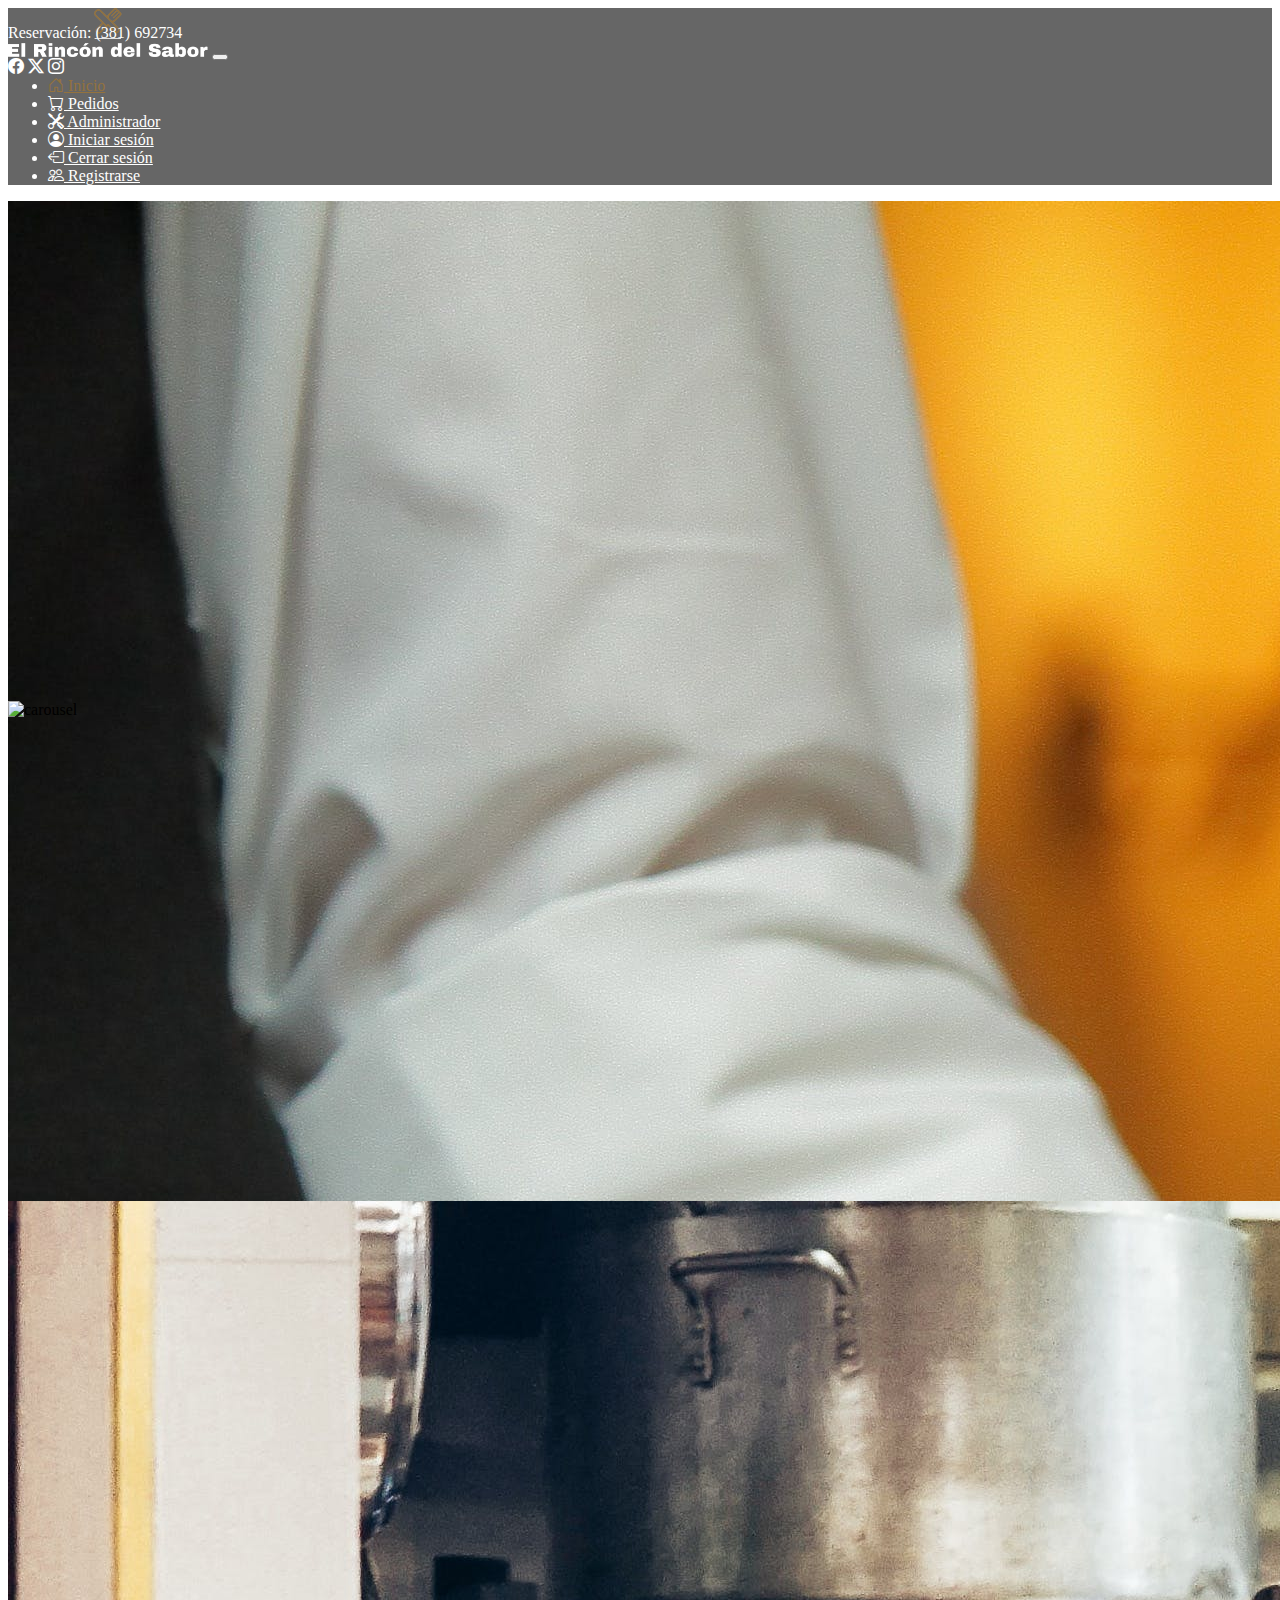
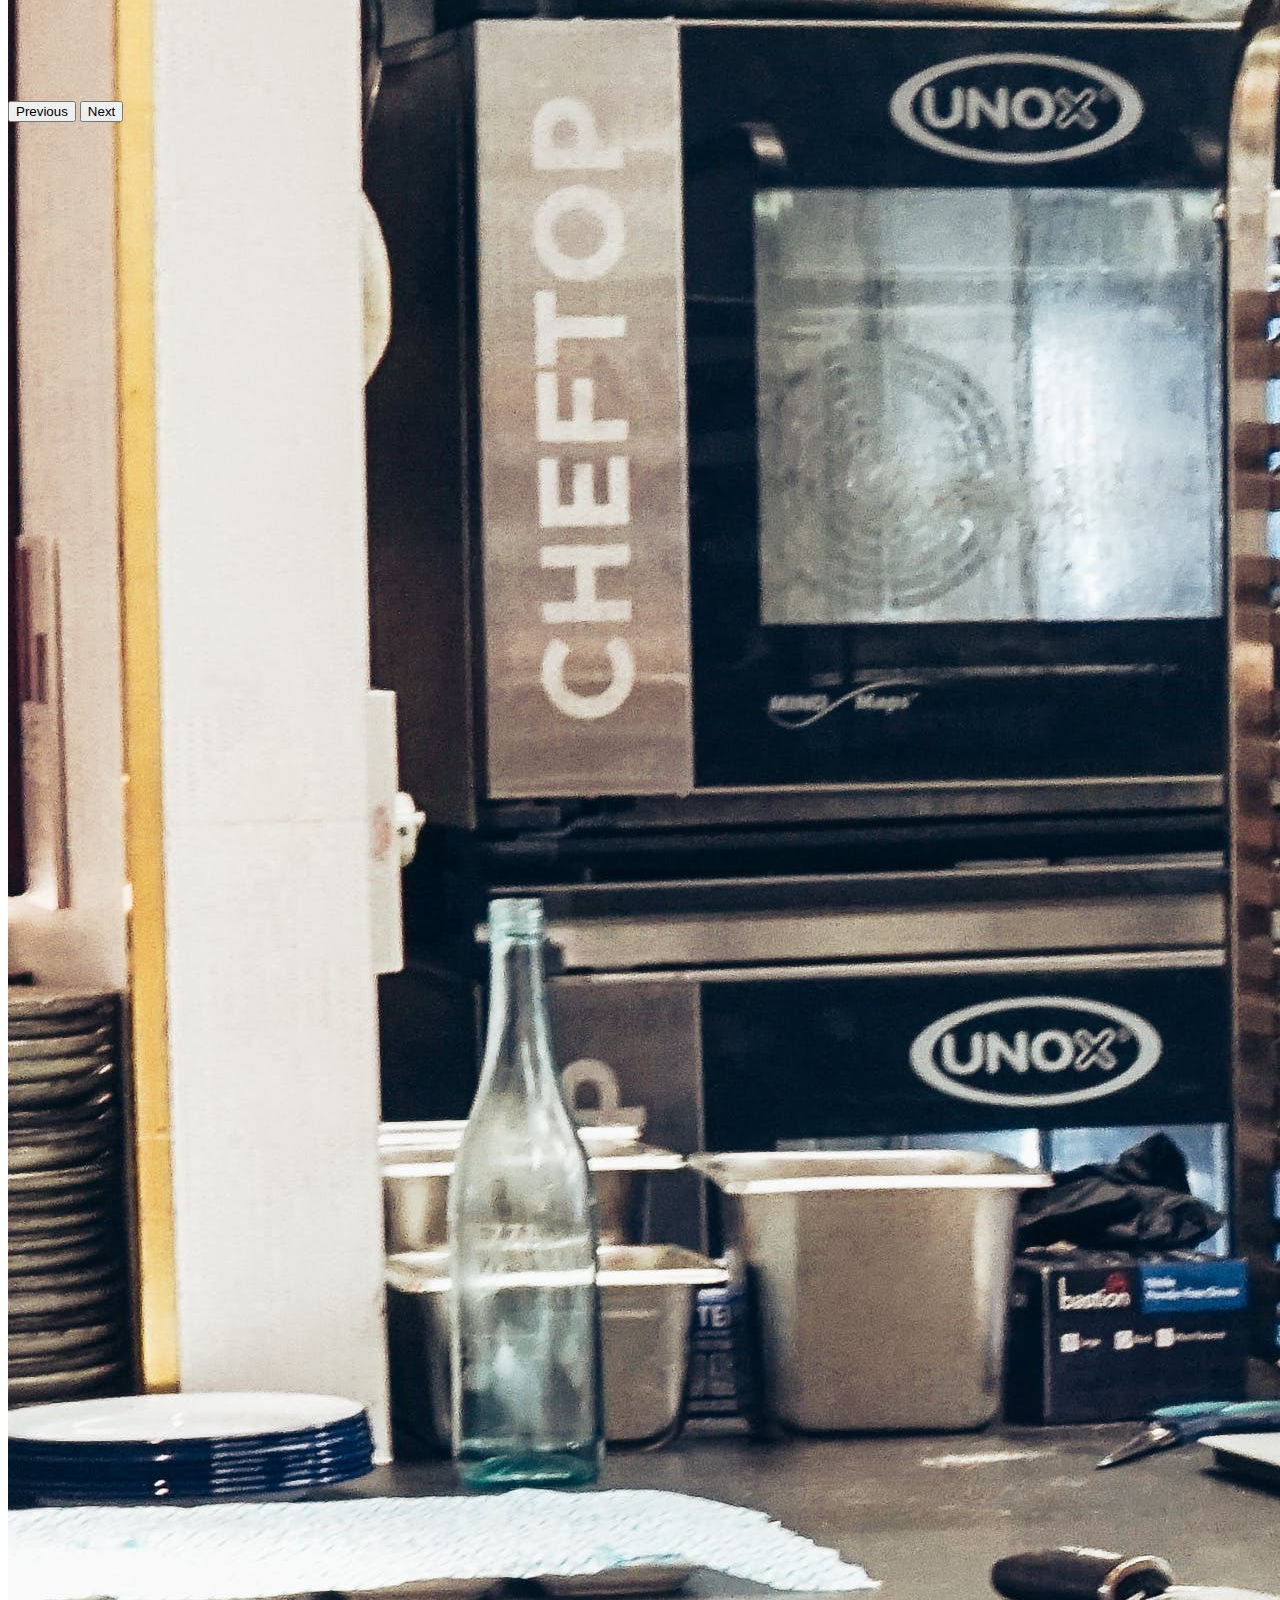
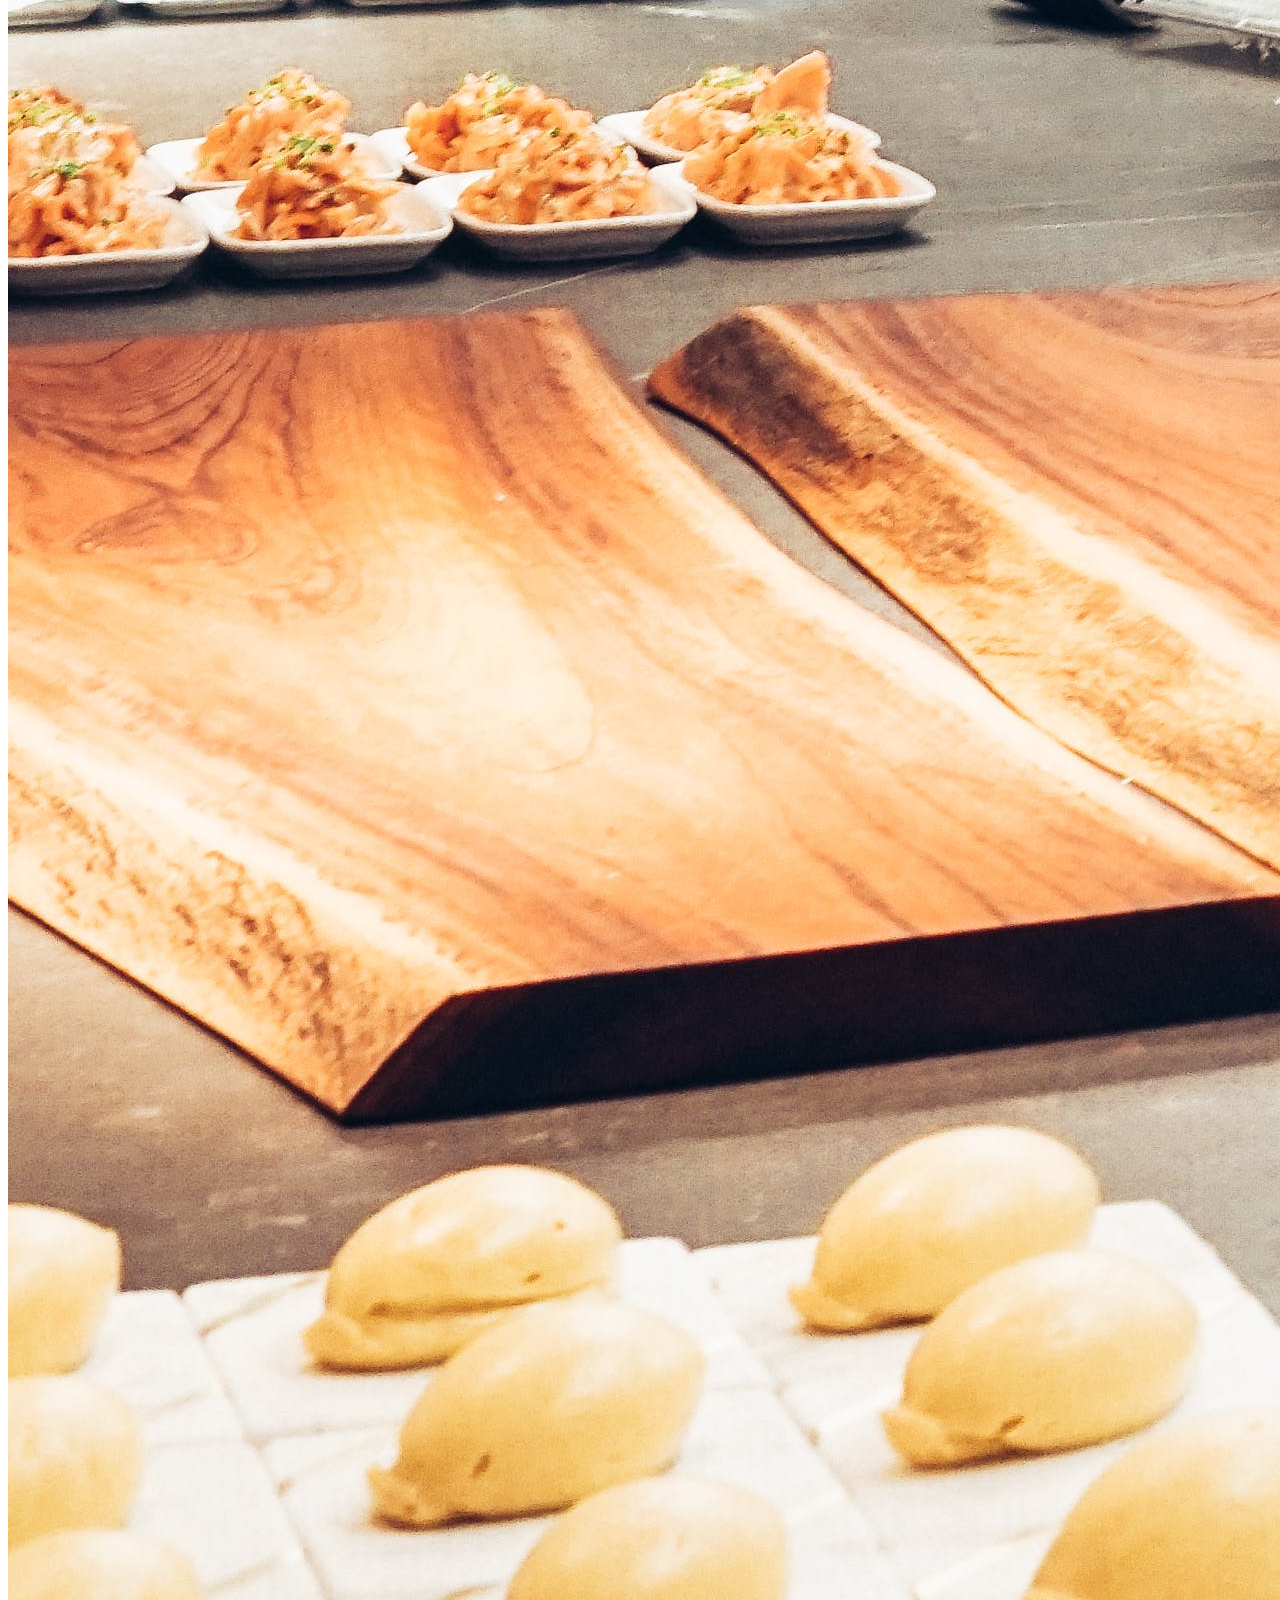
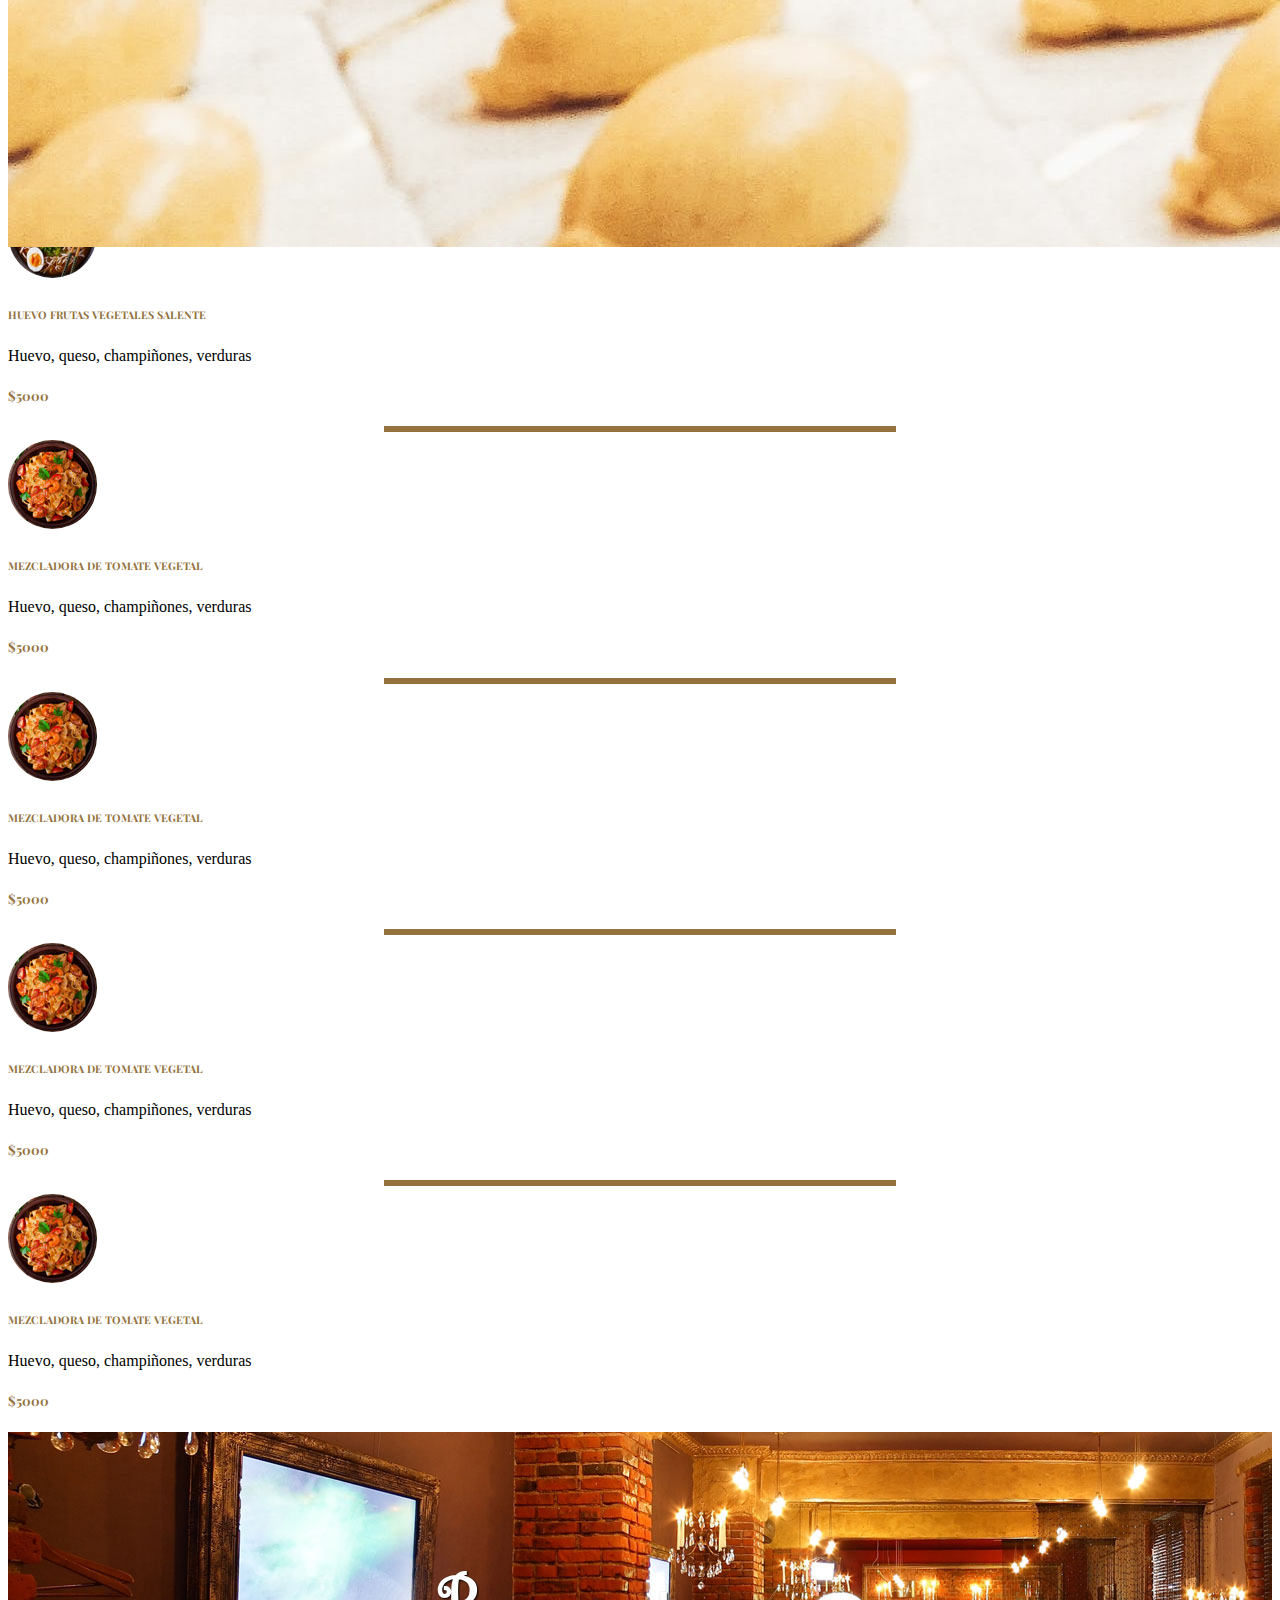
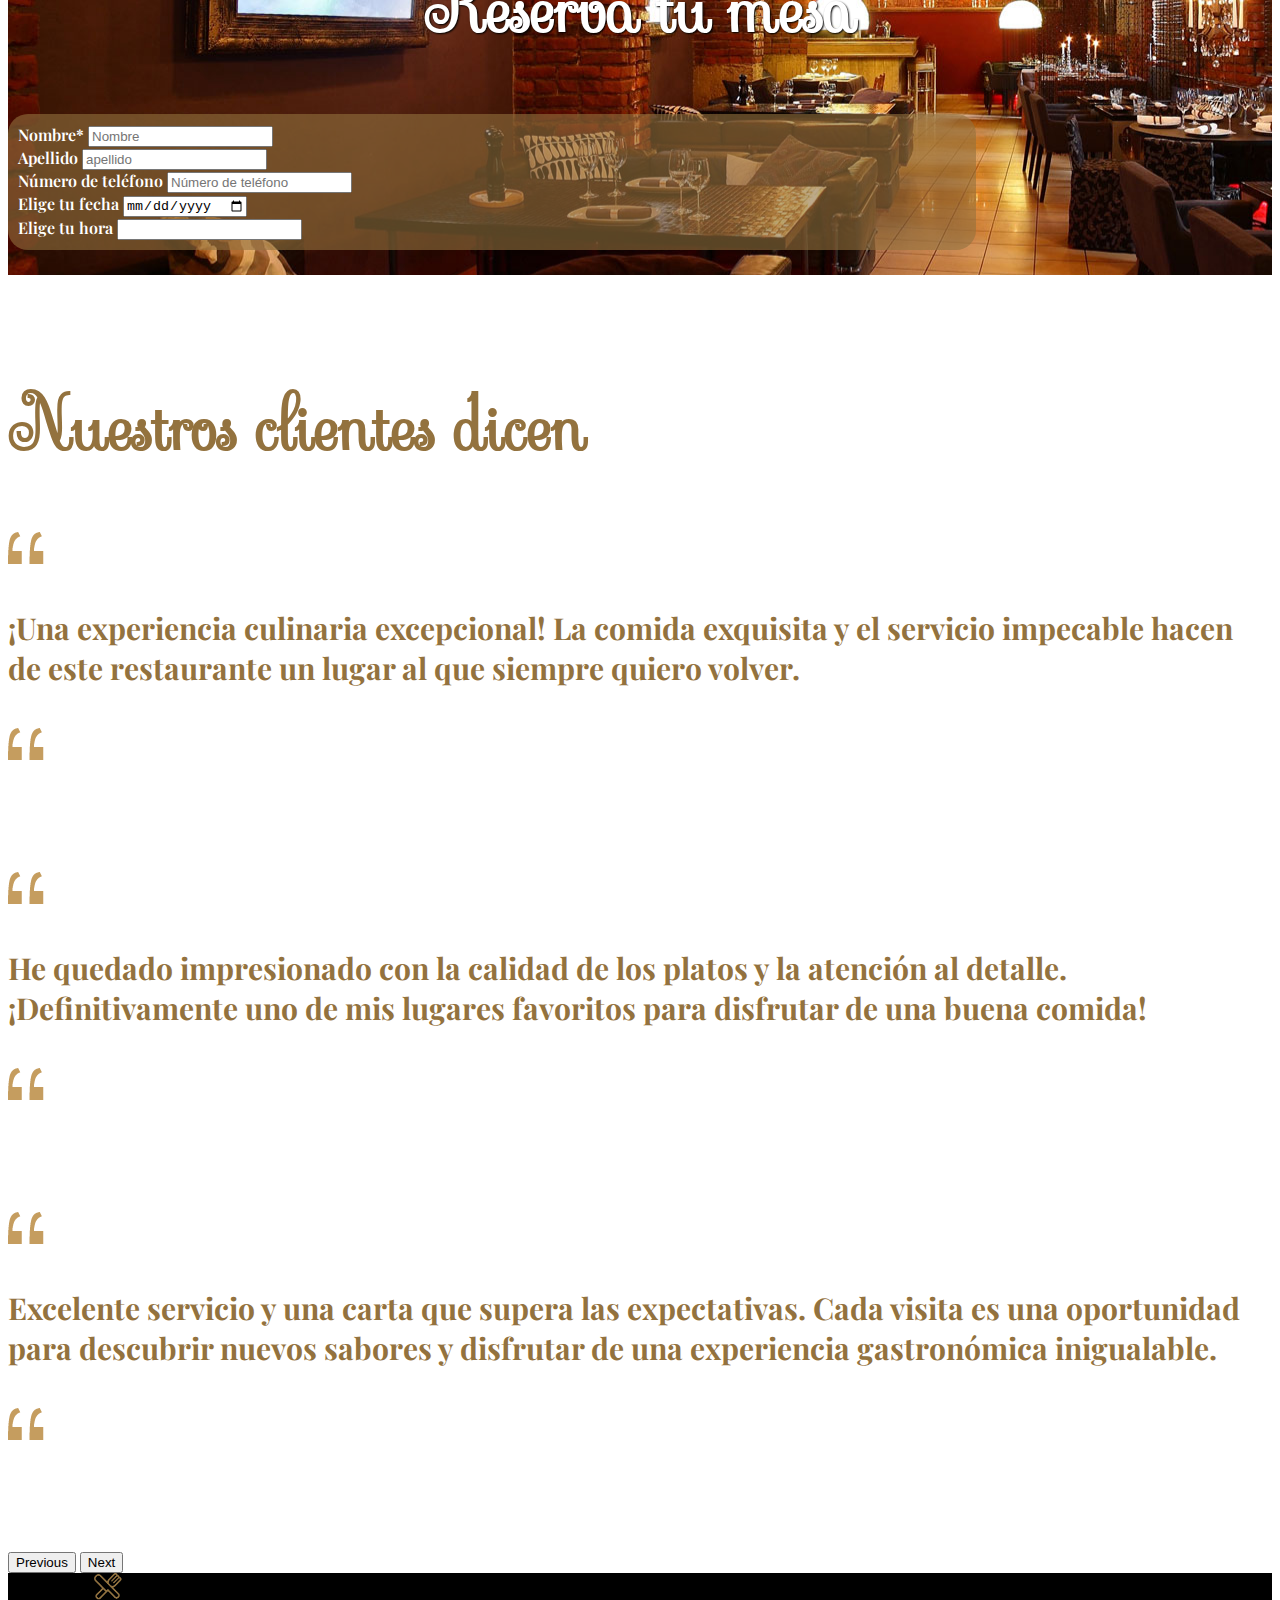
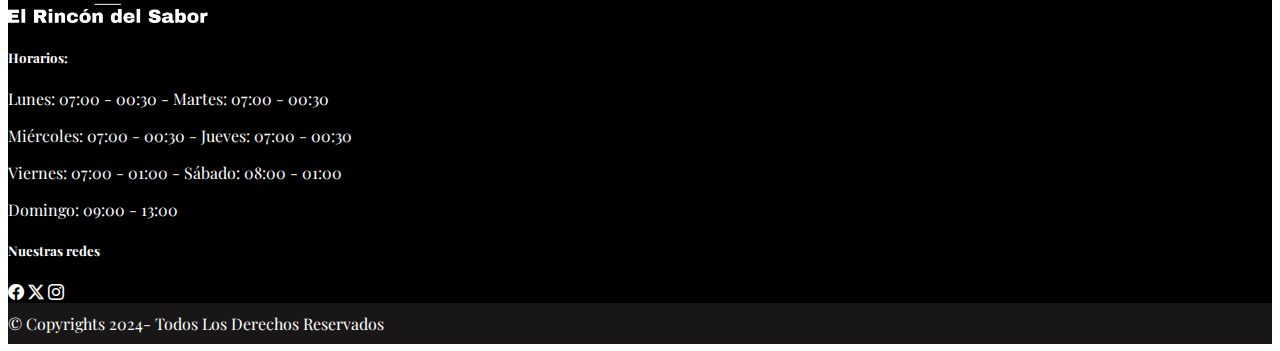
==== index.html @ 3ce34ece "agregue el maquetado de administrador productos" ====
<!DOCTYPE html>
<html lang="es">
  <head>
    <meta charset="UTF-8" />
    <meta name="viewport" content="width=device-width, initial-scale=1.0" />
    <meta name="description" content="web de restaurante" />
    <meta name="keywords" content="restaurante" />
    <meta name="author" content="Ivan Silva" />
    <link
      href="https://cdn.jsdelivr.net/npm/bootstrap@5.3.2/dist/css/bootstrap.min.css"
      rel="stylesheet"
      integrity="sha384-T3c6CoIi6uLrA9TneNEoa7RxnatzjcDSCmG1MXxSR1GAsXEV/Dwwykc2MPK8M2HN"
      crossorigin="anonymous"
    />
    <link
      rel="stylesheet"
      href="https://cdn.jsdelivr.net/npm/bootstrap-icons@1.11.2/font/bootstrap-icons.min.css"
    />
    <link rel="stylesheet" href="./css/estilos.css" />
    <title>El Rincón del Sabor</title>
  </head>
  <body>
    <header>
      <div class="bg-dark">
        <div class="d-flex container justify-content-between p-1">
          <p class="my-auto">Reservación: (381) 692734</p>
          <div class="my-auto">
            <a href="#"><i class="icono bi bi-facebook"></i></a>
            <a class="mx-3" href="#"><i class="icono bi bi-twitter-x"></i></a>
            <a href="#"><i class="icono bi bi-instagram"></i></a>
          </div>
        </div>
      </div>
      <nav class="navbar navbar-expand-lg bg-nav position-fixed w-100">
        <div class="container-fluid py-2 mt-3">
          <a class="navbar-brand" href="./index.html"
            ><img class="logo" src="./img/logo_large.png" alt=""
          /></a>
          <button
            class="navbar-toggler"
            type="button"
            data-bs-toggle="collapse"
            data-bs-target="#navbarSupportedContent"
            aria-controls="navbarSupportedContent"
            aria-expanded="false"
            aria-label="Toggle navigation"
          >
            <span class="navbar-toggler-icon"></span>
          </button>
          <div class="collapse navbar-collapse" id="navbarSupportedContent">
            <ul class="navbar-nav ms-auto mb-2 mb-lg-0">
              <li class="nav-item">
                <a class="nav-link active" href="./index.html"
                  ><i class="bi bi-house-door"></i> Inicio</a
                >
              </li>
              <li class="nav-item">
                <a class="nav-link" href="./pages/carrito.html"
                  ><i class="bi bi-cart"></i> Pedidos</a
                >
              </li>
              <li class="nav-item">
                <a class="nav-link" href="./pages/administrador/adminProductos.html"
                  ><i class="bi bi-tools"></i> Administrador</a
                >
              </li>
              <li class="nav-item">
                <a class="nav-link" href="#"
                  ><i class="bi bi-person-circle"></i> Iniciar sesión</a
                >
              </li>
              <li class="nav-item">
                <a class="nav-link" href="#"
                  ><i class="bi bi-box-arrow-left"></i> Cerrar sesión</a
                >
              </li>
              <li class="nav-item">
                <a class="nav-link" href="#"
                  ><i class="bi bi-people"></i> Registrarse</a
                >
              </li>
            </ul>
          </div>
        </div>
      </nav>
      <div
        id="carouselExampleInterval"
        class="carousel slide"
        data-bs-ride="carousel"
      >
        <div class="carousel-inner">
          <div class="carousel-item portada active" data-bs-interval="2000">
            <img
              class="img-fluid"
              src="./img/slaider/slaider-1.jpeg"
              class="d-block w-100"
              alt="carousel"
            />
          </div>
          <div class="carousel-item portada" data-bs-interval="2000">
            <img
              class="img-fluid"
              src="./img/slaider/slaider-2.jpeg"
              class="d-block w-100"
              alt="carousel"
            />
          </div>
          <div class="carousel-item portada" data-bs-interval="2000">
            <img
              class="img-fluid"
              src="./img/slaider/slaider-3.jpeg"
              class="d-block w-100"
              alt="carousel"
            />
          </div>
        </div>
        <button
          class="carousel-control-prev"
          type="button"
          data-bs-target="#carouselExampleInterval"
          data-bs-slide="prev"
        >
          <span class="carousel-control-prev-icon" aria-hidden="true"></span>
          <span class="visually-hidden">Previous</span>
        </button>
        <button
          class="carousel-control-next"
          type="button"
          data-bs-target="#carouselExampleInterval"
          data-bs-slide="next"
        >
          <span class="carousel-control-next-icon" aria-hidden="true"></span>
          <span class="visually-hidden">Next</span>
        </button>
      </div>
    </header>
    <main>
      <section class="container text-center mt-5">
        <div class="row">
          <div class="col-md-6 col-sm-12">
            <h1 class="titulo">Acerca De</h1>
            <h5 class="texto-secundario">SOMOS EL RESTAURANTE TRADICIONAL Y DE MEJOR CALIDAD</h5>
            <hr class="linea" />
            <p>
              Nuestra pasión por la cocina auténtica y la hospitalidad, El
              Rincón del Sabor nació con el sueño de crear un espacio donde la
              comida excepcional se convirtiera en una experiencia
              memorable.Hemos evolucionado hacia un lugar donde la tradición se
              mezcla con la innovación culinaria.
            </p>
          </div>
          <div class="col-md-6 col-sm-12">
            <div>
              <div>
                <img class="img-acerca img-fluid" src="./img/fideos.jpeg" alt="" />
              </div>
            </div>
          </div>
        </div>
      </section>
      <section class="seccion-bg-menu mt-5"> 
        <div class="menu">
          <h2>Nuestro menú</h2>
          <a href="./pages/menu.html"
            ><img class="img-fluid"  src="./img/icono-plato.png" alt="menu"
          /></a>
        </div>
      </section>
      <section class="menu-espacial mt-4">
        <h2>Especial de esta semana</h2>
        <div class="row container mt-5 mx-auto">
          <div class="col-md-6 col-sm-12">
            <div class="d-flex justify-content-evenly">
              <div class="img-menu-especial">
                <img src="./img/menu-espacial/cerdo.jpg" alt="" />
              </div>
              <div>
                <h6 class="titulo-menu">CERDO CAMARONES MULTICEREALES</h6>
                <p class="text-secondary">
                  Verduras, queso, champiñones, artículos a la parrilla
                </p>
              </div>
              <div class="precio">
                <h5>$3500</h5>
              </div>
            </div>
            <hr class="linea" />
            <div class="d-flex justify-content-evenly mt-4">
              <div class="img-menu-especial">
                <img src="./img/menu-espacial/taco.jpg" alt="" />
              </div>
              <div>
                <h6 class="titulo-menu">TACO RESIPIE SIN SLIZER</h6>
                <p class="text-secondary">
                  Verduras, queso, champiñones, artículos a la parrilla
                </p>
              </div>
              <div class="precio">
                <h5>$2500</h5>
              </div>
            </div>
            <hr class="linea" />
            <div class="d-flex justify-content-evenly mt-4">
              <div class="img-menu-especial">
                <img src="./img/menu-espacial/taco.jpg" alt="" />
              </div>
              <div>
                <h6 class="titulo-menu">TACO RESIPIE SIN SLIZER</h6>
                <p class="text-secondary">
                  Verduras, queso, champiñones, artículos a la parrilla
                </p>
              </div>
              <div class="precio">
                <h5>$2500</h5>
              </div>
            </div>
            <hr class="linea" />
            <div class="d-flex justify-content-evenly mt-4">
              <div class="img-menu-especial">
                <img src="./img/menu-espacial/taco.jpg" alt="" />
              </div>
              <div>
                <h6 class="titulo-menu">TACO RESIPIE SIN SLIZER</h6>
                <p class="text-secondary">
                  Verduras, queso, champiñones, artículos a la parrilla
                </p>
              </div>
              <div class="precio">
                <h5>$2500</h5>
              </div>
            </div>
            <hr class="linea" />
            <div class="d-flex justify-content-evenly mt-4">
              <div class="img-menu-especial">
                <img src="./img/menu-espacial/taco.jpg" alt="" />
              </div>
              <div>
                <h6 class="titulo-menu">TACO RESIPIE SIN SLIZER</h6>
                <p class="text-secondary">
                  Verduras, queso, champiñones, artículos a la parrilla
                </p>
              </div>
              <div class="precio">
                <h5>$2500</h5>
              </div>
            </div>
          </div>
          <div class="col">
            <div class="d-flex justify-content-evenly">
              <div class="img-menu-especial">
                <img src="./img/menu-espacial/vegetales.jpg" alt="" />
              </div>
              <div>
                <h6 class="titulo-menu">HUEVO FRUTAS VEGETALES SALENTE</h6>
                <p class="text-secondary">
                  Huevo, queso, champiñones, verduras
                </p>
              </div>
              <div class="precio">
                <h5>$5000</h5>
              </div>
            </div>
            <hr class="linea" />
            <div class="d-flex justify-content-evenly mt-4">
              <div class="img-menu-especial">
                <img src="./img/menu-espacial/tomate-vegetal.jpg" alt="" />
              </div>
              <div>
                <h6 class="titulo-menu">MEZCLADORA DE TOMATE VEGETAL</h6>
                <p class="text-secondary">
                  Huevo, queso, champiñones, verduras
                </p>
              </div>
              <div class="precio">
                <h5>$5000</h5>
              </div>
            </div>
            <hr class="linea" />
            <div class="d-flex justify-content-evenly mt-4">
              <div class="img-menu-especial">
                <img src="./img/menu-espacial/tomate-vegetal.jpg" alt="" />
              </div>
              <div>
                <h6 class="titulo-menu">MEZCLADORA DE TOMATE VEGETAL</h6>
                <p class="text-secondary">
                  Huevo, queso, champiñones, verduras
                </p>
              </div>
              <div class="precio">
                <h5>$5000</h5>
              </div>
            </div>
            <hr class="linea" />
            <div class="d-flex justify-content-evenly mt-4">
              <div class="img-menu-especial">
                <img src="./img/menu-espacial/tomate-vegetal.jpg" alt="" />
              </div>
              <div>
                <h6 class="titulo-menu">MEZCLADORA DE TOMATE VEGETAL</h6>
                <p class="text-secondary">
                  Huevo, queso, champiñones, verduras
                </p>
              </div>
              <div class="precio">
                <h5>$5000</h5>
              </div>
            </div>
            <hr class="linea" />
            <div class="d-flex justify-content-evenly mt-4">
              <div class="img-menu-especial">
                <img src="./img/menu-espacial/tomate-vegetal.jpg" alt="" />
              </div>
              <div>
                <h6 class="titulo-menu">MEZCLADORA DE TOMATE VEGETAL</h6>
                <p class="text-secondary">
                  Huevo, queso, champiñones, verduras
                </p>
              </div>
              <div class="precio">
                <h5>$5000</h5>
              </div>
            </div>
          </div>
        </div>
      </section>
      <section class="reservacion mt-5">
        <h2>Reserva tu mesa</h2>
        <div class="container">
          <form class="mx-auto">
            <div class="mb-3">
              <label for="nombre" class="form-label">Nombre*</label>
              <input type="text" class="form-control" id="nombre" placeholder="Nombre" aria-label="nombre">
            </div>
            <div class="mb-3">
              <label for="apellido" class="form-label">Apellido</label>
              <input type="text" class="form-control" id="apellido" placeholder="apellido" aria-label="apellido">
            </div>
            <div class="mb-3">
              <label for="telefono" class="form-label">Número de teléfono</label>
              <input type="number" class="form-control" id="telefono" placeholder="Número de teléfono" aria-label="telefono">
            </div>
            <div class="mb-3">
              <label for="fecha" class="form-label">Elige tu fecha</label>
              <input type="date" class="form-control" id="fecha" aria-label="fecha">
            </div>
            <div class="mb-3">
              <label for="hora" class="form-label">Elige tu hora</label>
              <input type="datetime" class="form-control" id="fecha" aria-label="hora">
            </div>
          </form>
        </div>
      </section>
      <section class="testimonios mt-5">
        <h2 class="text-center">Nuestros clientes dicen</h2>
        <article id="carouselExampleInterval" class="carousel slide" data-bs-ride="carousel">
          <div class="carousel-inner mx-auto text-center mt-5 ">
            <div class="carousel-item carousel-testimonio active" data-bs-interval="10000">
              <img src="./img/testimonios.png" alt="">
              <h4 class="my-5">¡Una experiencia culinaria excepcional! La comida exquisita y el servicio impecable hacen de este restaurante un lugar al que siempre quiero volver.</h4>
              <img src="./img/testimonios.png" alt="">
            </div>
            <div class="carousel-item carousel-testimonio" data-bs-interval="2000">
              <img src="./img/testimonios.png" alt="">
              <h4 class="my-5">He quedado impresionado con la calidad de los platos y la atención al detalle. ¡Definitivamente uno de mis lugares favoritos para disfrutar de una buena comida!</h4>
              <img src="./img/testimonios.png" alt="">
            </div>
            <div class="carousel-item carousel-testimonio">
              <img src="./img/testimonios.png" alt="">
              <h4 class="my-5">Excelente servicio y una carta que supera las expectativas. Cada visita es una oportunidad para descubrir nuevos sabores y disfrutar de una experiencia gastronómica inigualable.</h4>
              <img src="./img/testimonios.png" alt="">
            </div>
          </div>
          <button class="carousel-control-prev" type="button" data-bs-target="#carouselExampleInterval" data-bs-slide="prev">
            <span class="carousel-control-prev-icon" aria-hidden="true"></span>
            <span class="visually-hidden">Previous</span>
          </button>
          <button class="carousel-control-next" type="button" data-bs-target="#carouselExampleInterval" data-bs-slide="next">
            <span class="carousel-control-next-icon" aria-hidden="true"></span>
            <span class="visually-hidden">Next</span>
          </button>
        </article>
      </section>
    </main>
    <footer>
      <section class="row  text-center container mx-auto">
        <div class="col-md-4 mt-4">
         <a href="index.html"><img class="footer-logo my-5" src="./img/logo_large.png" alt=""></a>
        </div>
        <div class="col-md-4 mt-4">
          <h5>Horarios:</h5>
          <p>Lunes: 07:00 - 00:30 - Martes: 07:00 - 00:30</p>
          <p>Miércoles: 07:00 - 00:30 - Jueves: 07:00 - 00:30</p>
          <p>Viernes: 07:00 - 01:00 - Sábado: 08:00 - 01:00</p>
          <p>Domingo: 09:00 - 13:00</p>
        </div>
        <div class="col-md-4 mt-4">
          <h5>Nuestras redes</h5>
          <div>
            <a href="#"><i class="icono bi bi-facebook"></i></a>
            <a class="mx-3" href="#"><i class="icono bi bi-twitter-x"></i></a>
            <a href="#"><i class="icono bi bi-instagram"></i></a>

          </div>
        </div>
      </section>
      <div class="text-center mt-3 copy">
        <p>© Copyrights 2024- Todos Los Derechos Reservados</p>
      </div>
    </footer>
    <script
      src="https://cdn.jsdelivr.net/npm/bootstrap@5.3.2/dist/js/bootstrap.bundle.min.js"
      integrity="sha384-C6RzsynM9kWDrMNeT87bh95OGNyZPhcTNXj1NW7RuBCsyN/o0jlpcV8Qyq46cDfL"
      crossorigin="anonymous"
    ></script>
  </body>
</html>
---- css/estilos.css ----
@import url('https://fonts.googleapis.com/css2?family=Sevillana&display=swap');
@import url('https://fonts.googleapis.com/css2?family=Playfair+Display&display=swap');

header{
    position: relative;
}

.bg-nav{
    background-color: rgba(0,0,0,0.6);
    width: 100%;
    z-index: 30;
    color: #ffff;
}

.bg-dark{
    color: #ffff;
    position: absolute;
    z-index: 40;
    width: 100%;
}

.bg-nav a{
    color: #ffff;
}

.bg-nav a:hover{
    color: #93723e;
}

.active{
    color: #93723e !important;
}

.icono{
    color: #ffff;
}

.icono:hover{
    color: #93723e;
}

.logo{
    width: 200px;
}

.carousel-item{
    width: 100%;
    height: 500px;
}

.linea{
    width: 40%;
    border: 3px solid #93723e;
}

.img-acerca{
    width: 450px;
    border-radius: 10px;
}

.texto-secundario{
    font-family: 'Playfair Display', serif;
}

.container-img img{
    width: 100%;
}

.bg-menu{
    width: 100%;
}

.titulo{
    font-family: 'Sevillana', cursive;
    font-size: 60px;
    color: #93723e;
}


.seccion-bg-menu{
    background-image: url("../img/seccion-bg-menu.jpg");
    background-repeat: no-repeat;
    width: 100%;
    text-align: center;
}

.menu h2{
    font-family: 'Sevillana', cursive;
    font-size: 60px;
    color: #93723e;
}

.menu{
    padding: 150px;
}

.menu img{
   margin-top: 50px;
}

.menu img{
    transition: transform .3s;
}

.menu img:hover{
    transform: scale(1.2);
    transition: transform .3s;
}

.menu-espacial{
    margin-top: 540px;
}

.menu-espacial h2{
    font-size: 70px;
    color: #93723e;
    font-family: 'Sevillana', cursive;
    text-align: center;
}

.img-menu-especial img{
    border-radius: 50%;
}

.titulo-menu{
    color: #93723e;
    font-family: 'Playfair Display', serif;
}

.precio{
    color: #93723e;
    font-family: 'Playfair Display', serif;
}

.reservacion img{
    width: 100%;
    height: 120vh;
}

.reservacion{
    background-image: url("../img/seccion-bg-reservacion.jpg");
    background-repeat: no-repeat;
    padding: 25px 0px;
}

.reservacion h2{
    color:#fff;
    font-family: 'Sevillana', cursive;
    text-shadow: 1px 1px 2px  rgb(0, 0, 0);
    font-size: 70px;
    text-align: center;
}

form{
    background-color: rgb(147, 114, 62, 0.6);
    width: 75%;
    padding: 10px;
    border-radius: 20px;
    font-family: 'Playfair Display', serif;
}

.form-label{
    color: #ffff;
    font-weight: 600;
}

.testimonios h2{
    color: #93723e;
    font-family: 'Sevillana', cursive;
    font-size: 70px;
}

.testimonios h4{
    color: #93723e;
    font-size: 30px;
    font-family: 'Playfair Display', serif;
}

.carousel-testimonio{
    height: 340px;
}

footer{
    font-family: 'Playfair Display', serif;
    background-color: rgb(0, 0, 0);
    color: #fff;
}

.footer-logo{
    width: 200px;
}

.copy{
    background-color: rgb(24, 22, 22);
}

.copy p{
    margin: 1px 0;
    padding: 10px 0;
}

.menu-especialidades{
    display: flex;
    flex-direction: row;
    justify-content: space-around;
    background-color: rgb(0, 0, 0);
    padding: 5px;
    color: #ffff;
    font-family: 'Playfair Display', serif;
    font-weight: 700;
}

.card-menu{
    position: relative;
    border: 1px solid #93723e;
    width: 350px;
}

.card-img{
    position: relative;
    width: 100%;
}


.card-bg{
    position: absolute;
    bottom: 0;
    left: 0;
    width: 100%;
    height: 60%;
    background-color: rgb(0, 0, 0, 0.7);
    color: #ffff;
    font-family: 'Playfair Display', serif;
    opacity: 0;
    transition: opacity 1.1s;
}

.card-bg:hover{
    opacity: 1;
    height: 60%;
    transition: opacity 1.1s;
}

.card-bg p{
    font-size: 18px;
}

.card-bg button{
    background-color: #93723e;
    color: #ffff;
}

.card-bg button:hover{
    background-color: #93723e;
    color: #ffffffad;
}


.menu-sandwich{
    margin: auto;
}

.bg-pedidos{
    text-align: center;
    width: 70%;
    height: 200px;
    padding: 10px;
    margin: 30px 0;
}

.img-pedidos{
    width: 200px;
}

.btn-pedidos{
    background-color: #93723e;
    margin: 5px 0;
    color: #ffff;
    width: 50px;
}

.btn-pedidos:hover{
    background-color: #93723e;
    color: #eae6e6d2;
}

.btn-pedido{
    background-color: #93723e;
    color: #ffff;
}

.btn-pedido:hover{
    background-color: #93723e;
    color: #eae6e6d2;
}

.texto-pedidos{
    font-family: 'Playfair Display', serif;

}

.cantidad-producto input{
    width: 50%;
}

.border-end{
    border: 1px solid #93723e;
}

.texto-menu{
    font-family: 'Playfair Display', serif;
}

.linea-menu{
    border: 2px solid #93723e;
    width: 35%;
}

.menu-sandwich{
    gap: 1.5em;
}

.card-img{
    margin: 0 auto;
}

.navbar > .container{
    justify-content: end !important;
}

.btn-color{
    background-color: #93723e;
    
}

.body-admin{
    display: flex;
    flex-direction: column;
    min-height: 100vh;
}

.administrador{
    flex-grow: 1;
    margin-top: 80px;
}

.btn-agregar{
    background-color: #93723e;
    color: #ffff;
}

.btn-agregar:hover{
    background-color: #93723e;
    color: #eae6e6d2;
}



@media screen and (max-width: 767px){
    .logo{
        width: 150px;
    }

    .navbar{
        width: 50%;
    }

    .formulario form{
        top: 50px;
        left: 90px;
    }

    .reservacion img{
        height: 100vh;
    }

    .menu{
        padding: 50px;
    }

    .form{
        width: 100%;
        padding: 0;
        margin: 0;
    }
    
    .portada{
        height: 350px;
    }

    .portada img{
        height: 100vh;
    }

    .carousel-testimonio{
        height: 500px;
        object-fit: contain;
    }

    .menu-especialidades{
        flex-direction: column;
        text-align: center;
        padding: 0;
    }

    .bg-pedidos{
        margin: 0 auto;
        width: auto;
    }
    .contenedor-pedidos{
        flex-direction: column;
    }

    .detalle-pedidos{
        margin-top: 250px;
        text-align: center;
        border-top: 1px solid #93723e;
        padding: 15px;
    }

    .border-end{
        border: 0
    }

    .card-menu{
        margin: 10px 0;
    }
}

@media screen and (min-width: 768px) and (max-width: 1024px) {
    .cantidad-producto input{
        width: 100%;
    }
    .contenedor-pedidos-img{
        margin: auto 0;
    }

    .menu-sandwich{
       gap: 1em;
       margin: 0 auto;
       width: 100%;
    }
}
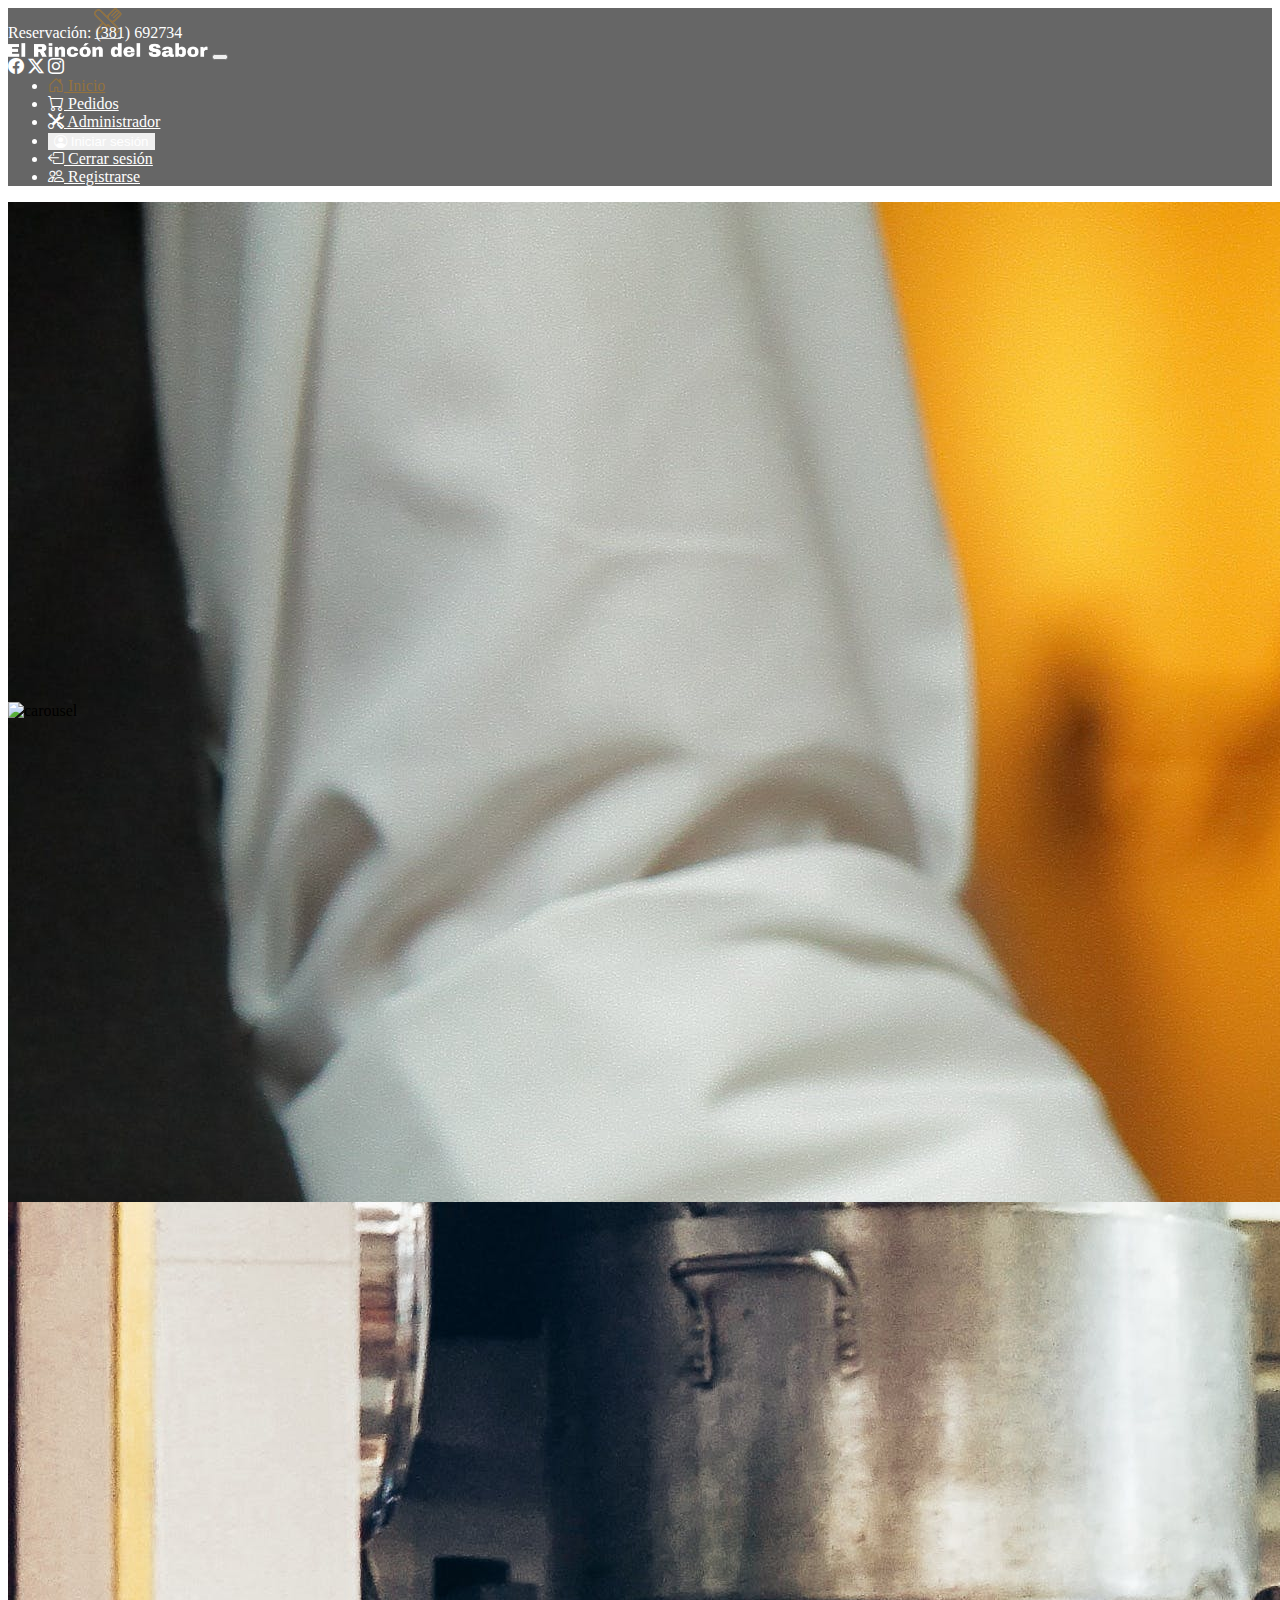
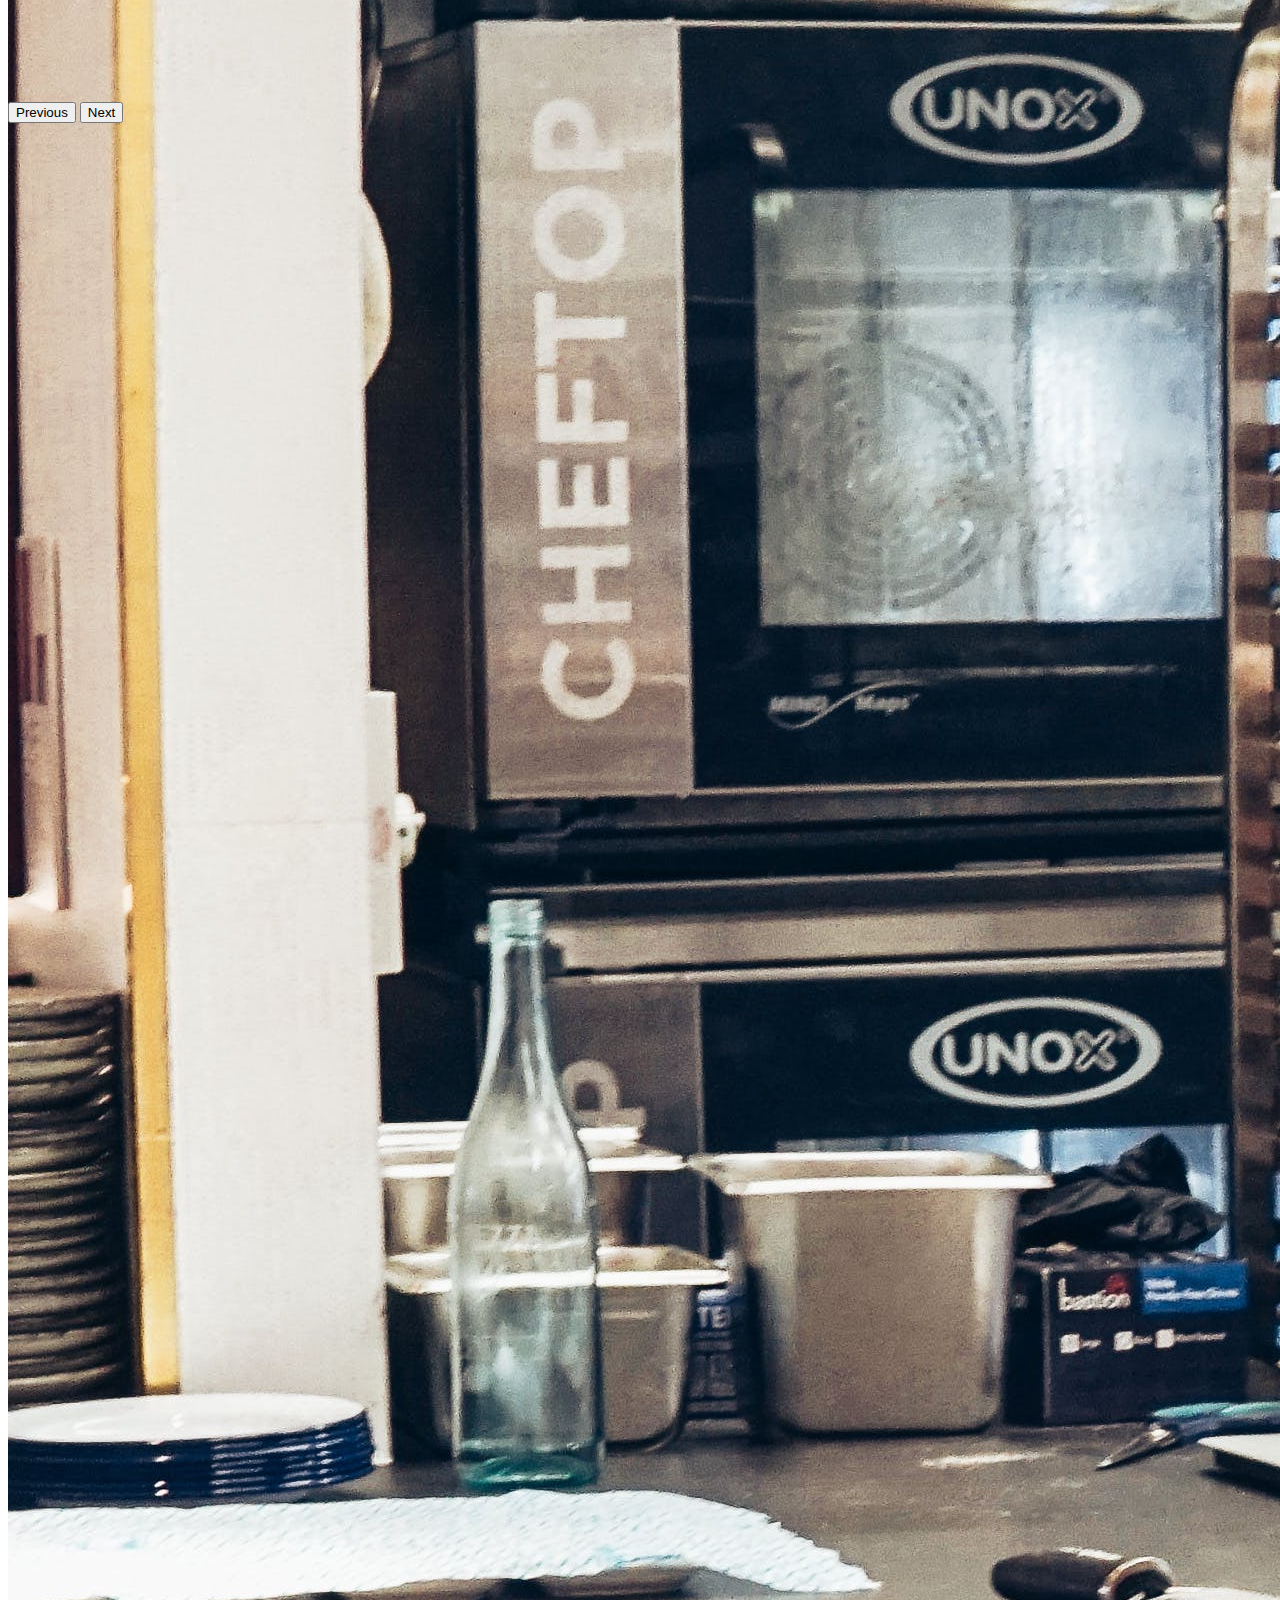
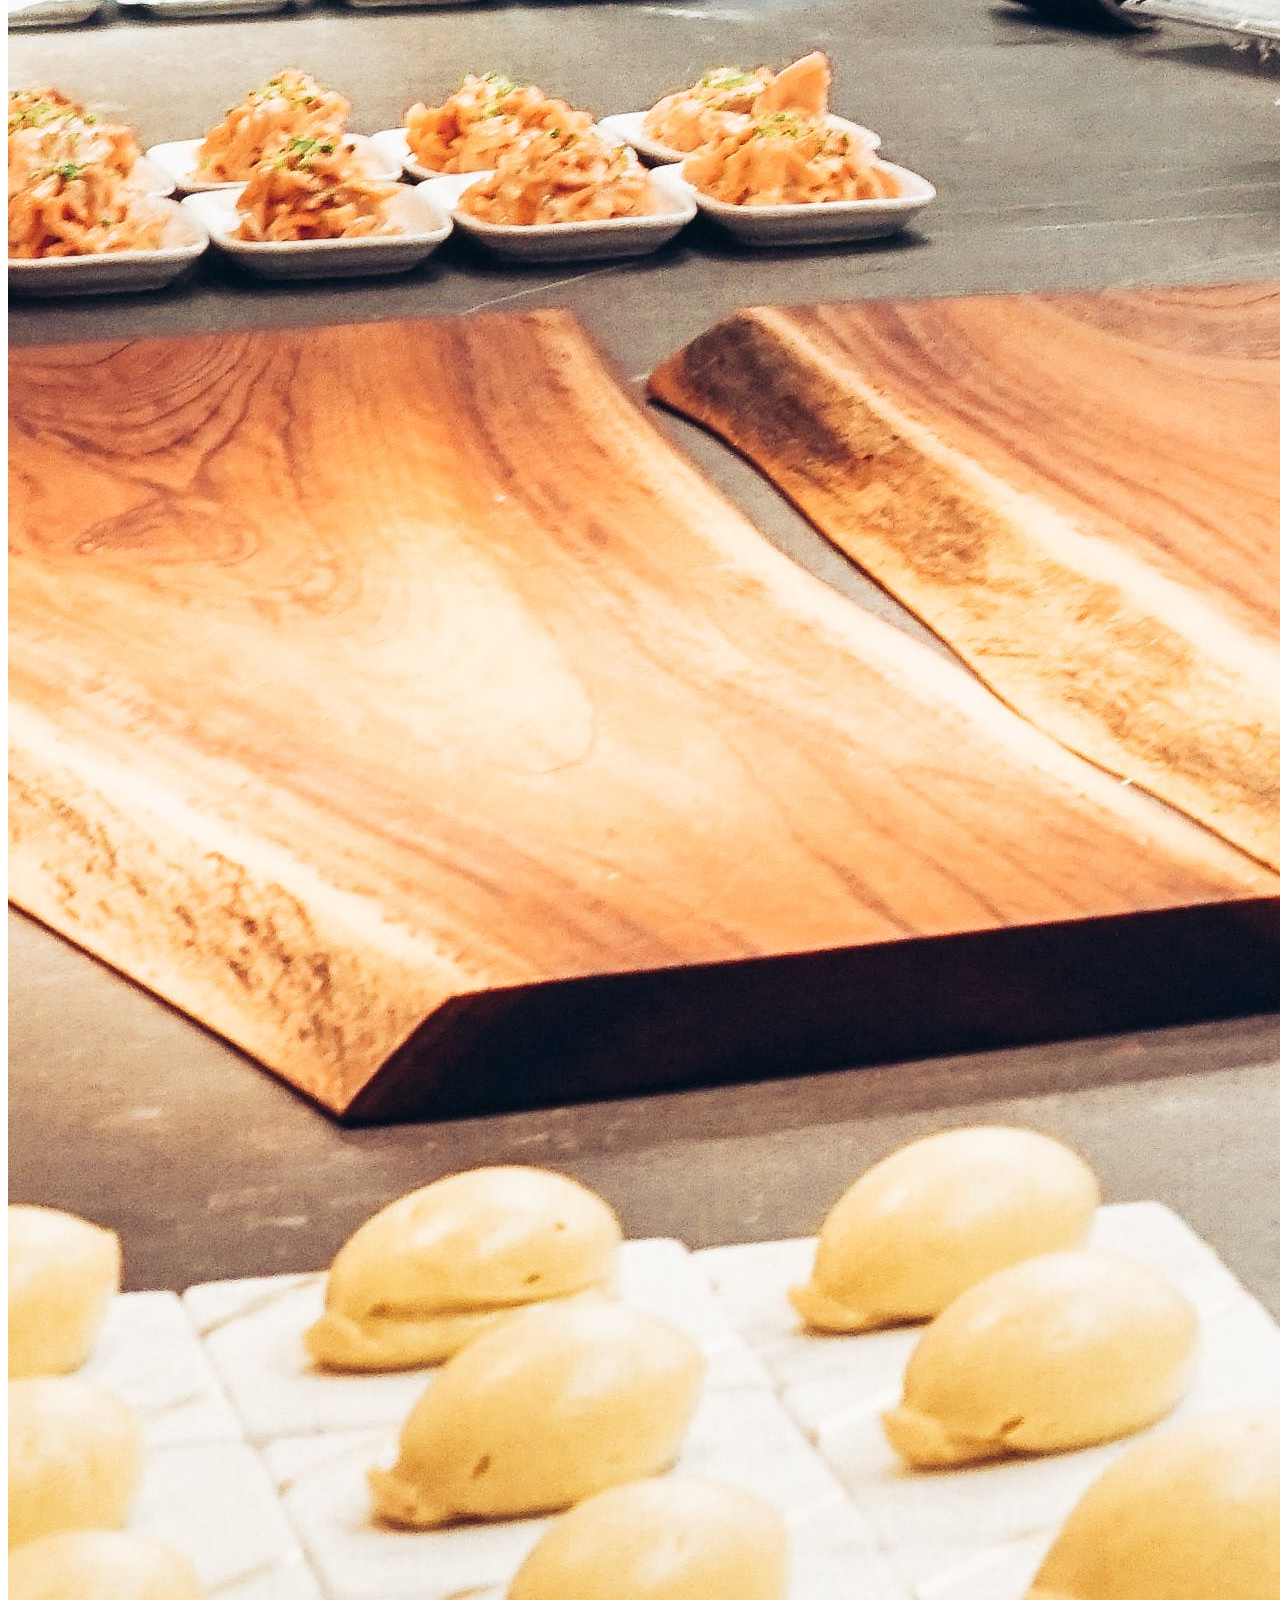
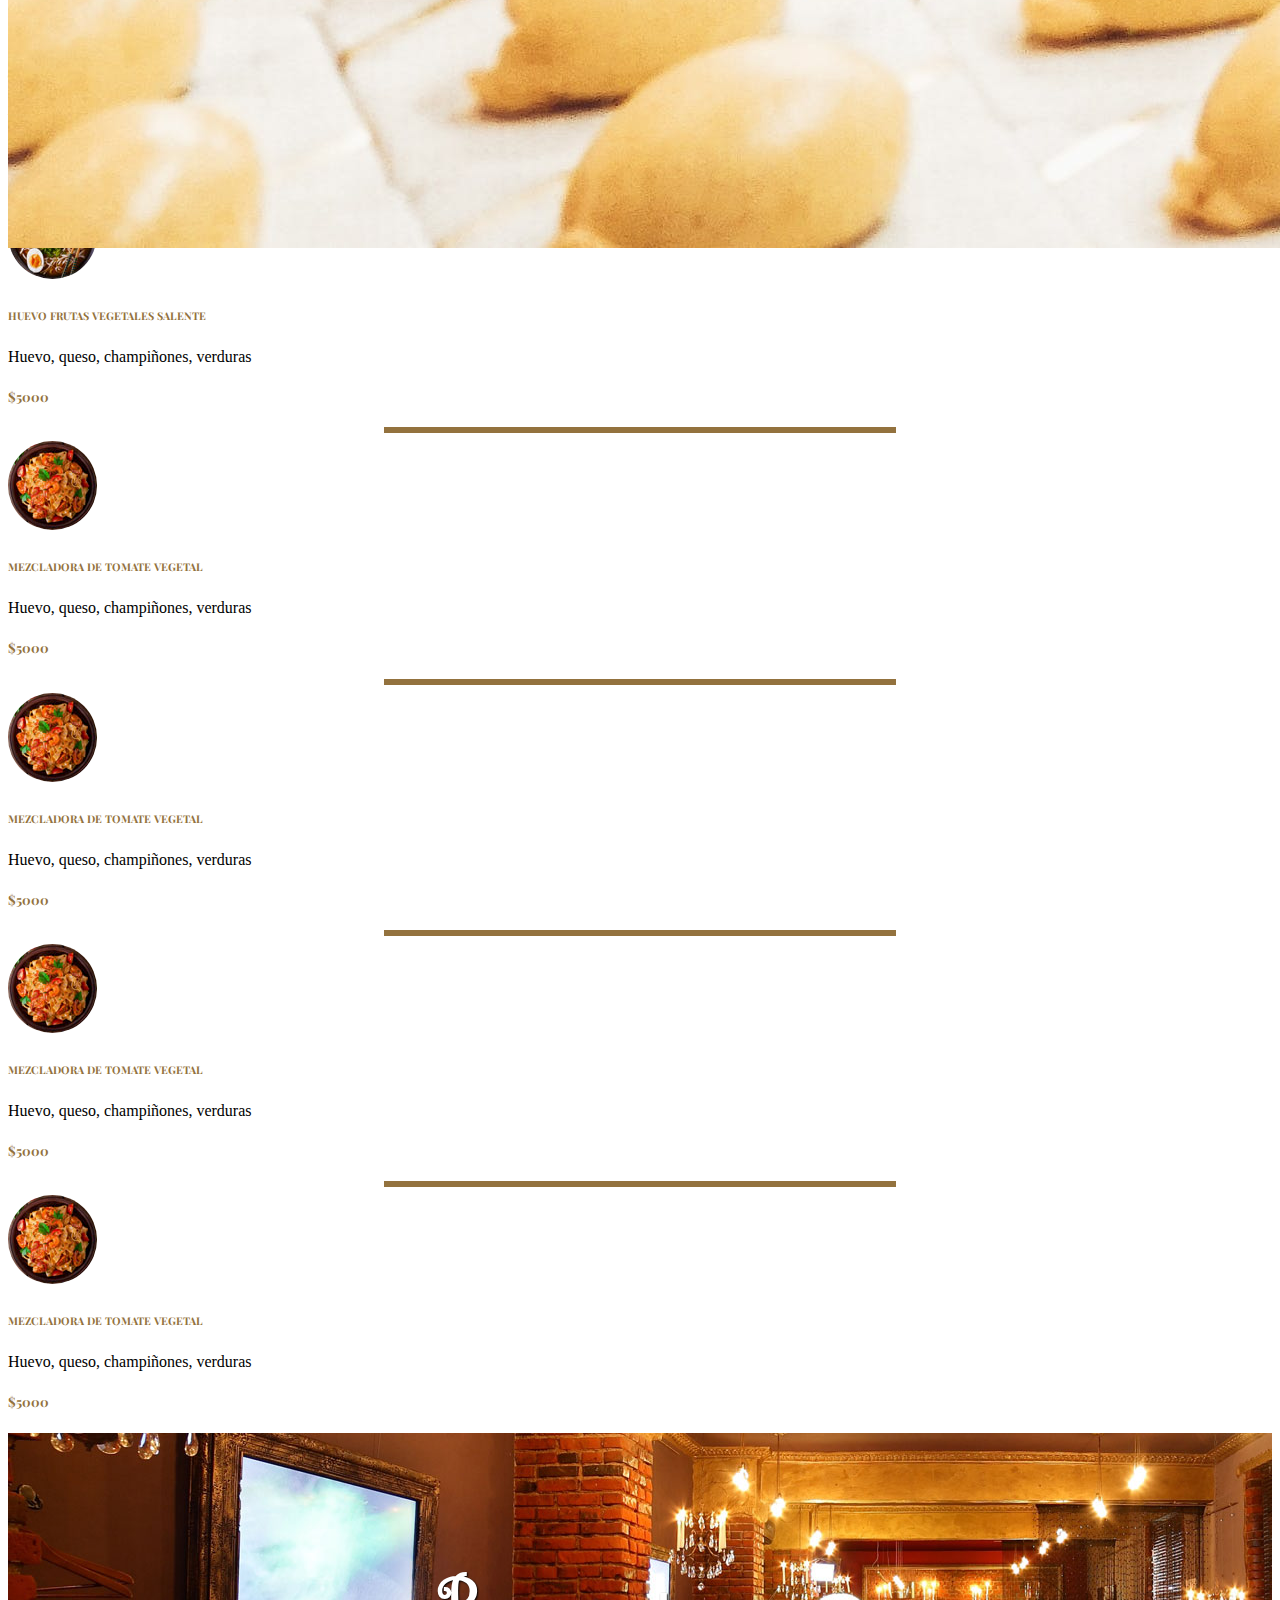
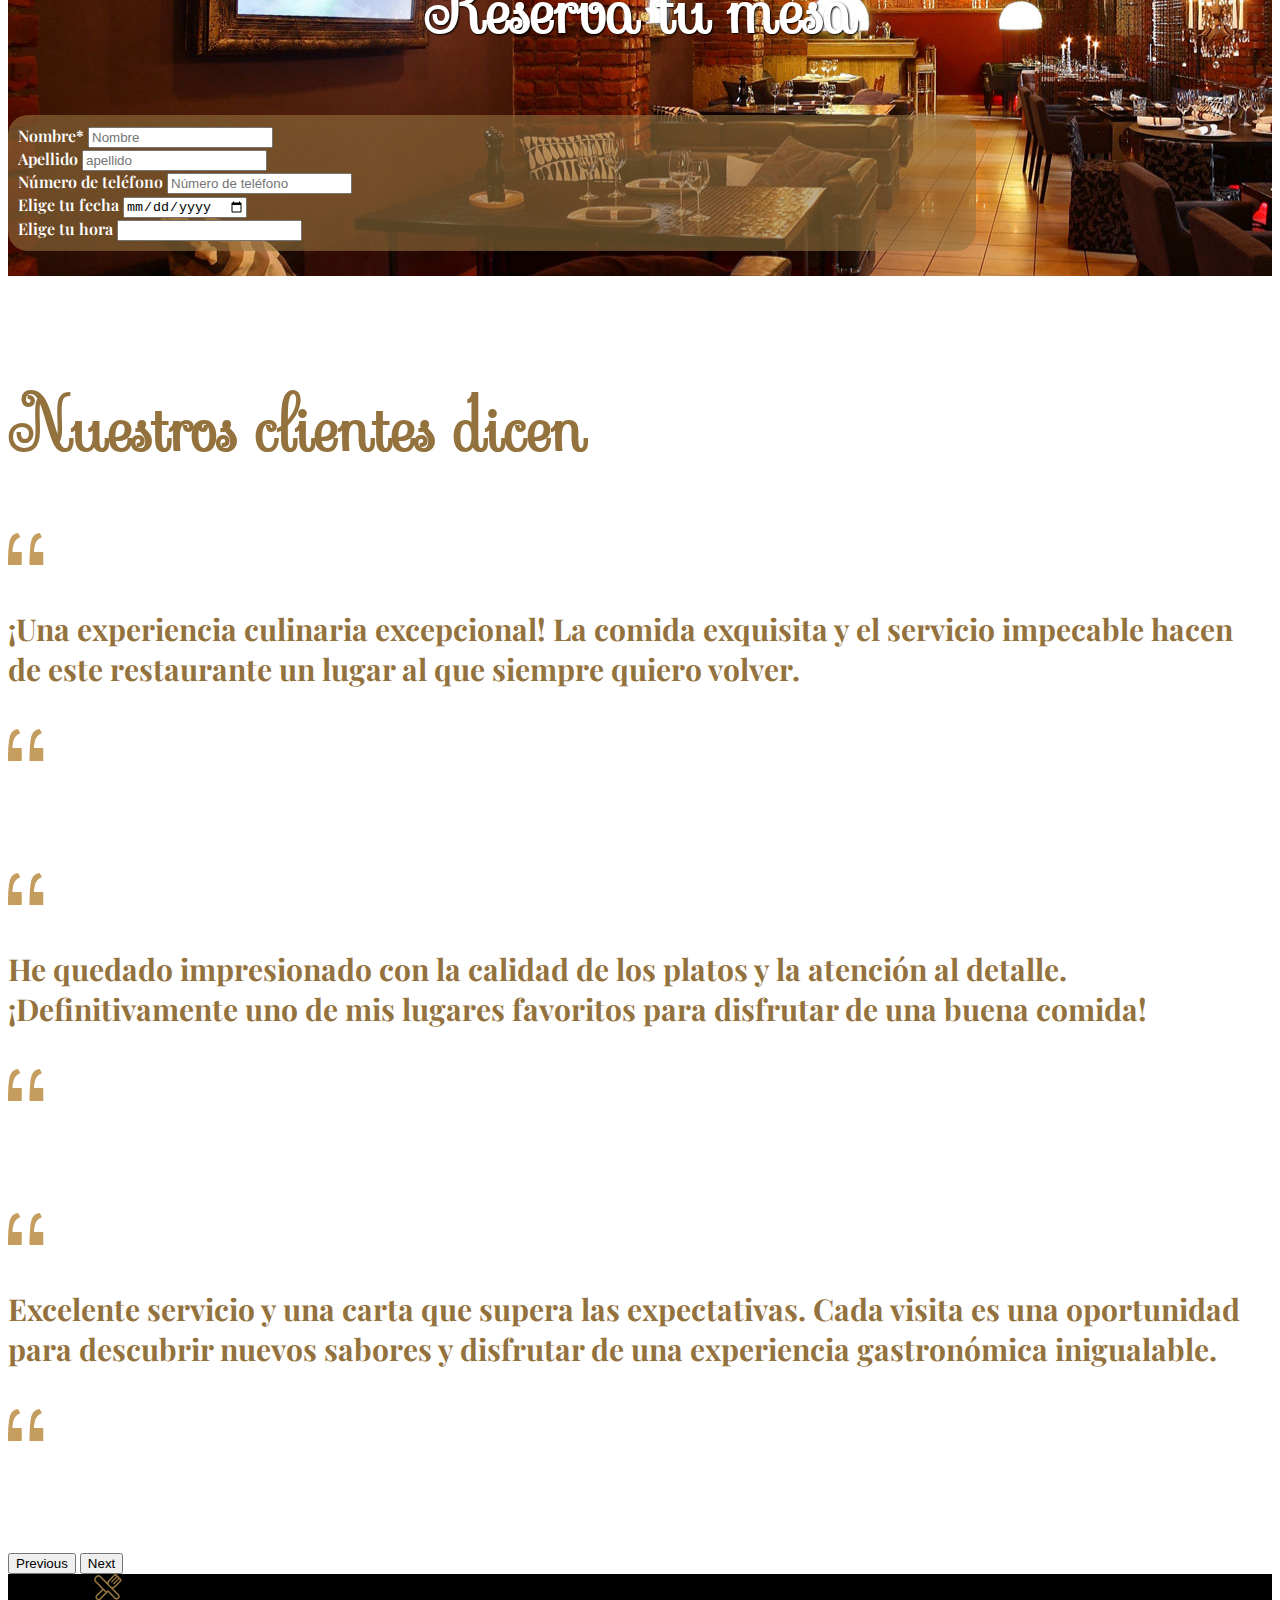
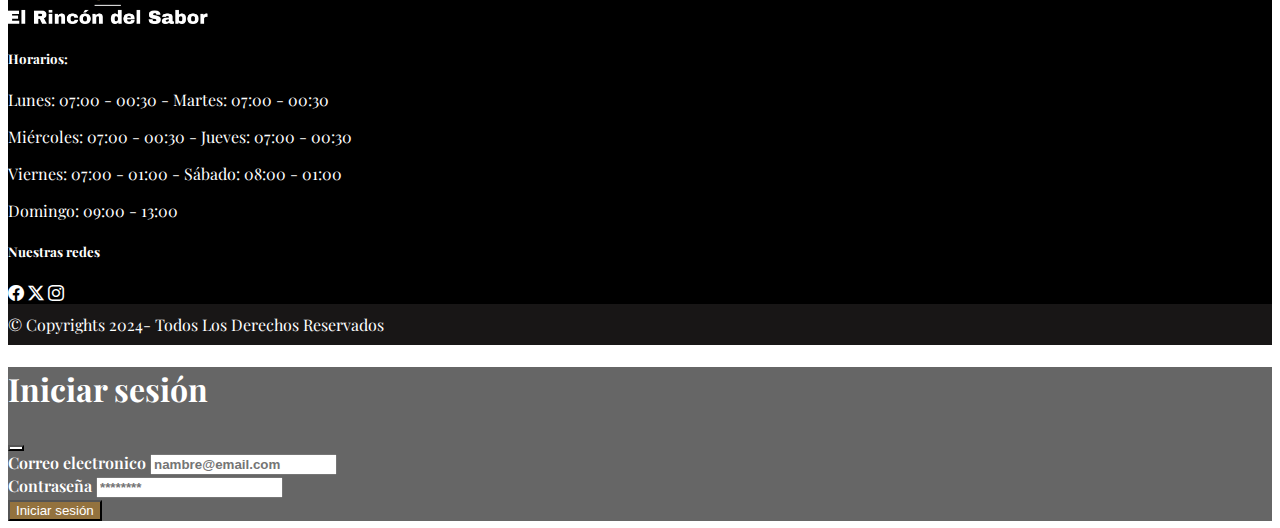
==== commit aea261a5: "agregue el maquetado de ventana modal de iniciar sesion" ====
--- a/index.html
+++ b/index.html
@@ -65,8 +65,8 @@
                 >
               </li>
               <li class="nav-item">
-                <a class="nav-link" href="#"
-                  ><i class="bi bi-person-circle"></i> Iniciar sesión</a
+                <button type="button" class="btn btn-iniciar-sesion" data-bs-toggle="modal" data-bs-target="#exampleModal"
+                  ><i class="bi bi-person-circle"></i> Iniciar sesión</button
                 >
               </li>
               <li class="nav-item">
@@ -326,7 +326,7 @@
       <section class="reservacion mt-5">
         <h2>Reserva tu mesa</h2>
         <div class="container">
-          <form class="mx-auto">
+          <form class="mx-auto form-reservar">
             <div class="mb-3">
               <label for="nombre" class="form-label">Nombre*</label>
               <input type="text" class="form-control" id="nombre" placeholder="Nombre" aria-label="nombre">
@@ -407,6 +407,33 @@
         <p>© Copyrights 2024- Todos Los Derechos Reservados</p>
       </div>
     </footer>
+
+    <!-- Ventana modal iniciar sesion -->
+    <div class="modal fade" id="exampleModal" tabindex="-1" aria-labelledby="exampleModalLabel" aria-hidden="true">
+      <div class="modal-dialog">
+        <div class="modal-content">
+          <div class="modal-header">
+            <h1 class="modal-title fs-5" id="exampleModalLabel">Iniciar sesión</h1>
+            <button type="button" class="btn-close" data-bs-dismiss="modal" aria-label="Close"></button>
+          </div>
+          <div class="modal-body">
+            <form>
+              <div class="mb-3">
+                <label for="email" class="form-label">Correo electronico</label>
+                <input type="email" class="form-control input-iniciar-sesion" id="email" placeholder="nambre@email.com">
+              </div>
+              <div class="mb-3">
+                <label for="password" class="form-label">Contraseña</label>
+                <input type="password" class="form-control input-iniciar-sesion" id="password" placeholder="********">
+              </div>
+              <div class="mb-3 text-center">
+                <button type="submit" class="btn btn-iniciar">Iniciar sesión</button>
+              </div>
+            </form>
+          </div>
+        </div>
+      </div>
+    </div>
     <script
       src="https://cdn.jsdelivr.net/npm/bootstrap@5.3.2/dist/js/bootstrap.bundle.min.js"
       integrity="sha384-C6RzsynM9kWDrMNeT87bh95OGNyZPhcTNXj1NW7RuBCsyN/o0jlpcV8Qyq46cDfL"
--- a/css/estilos.css
+++ b/css/estilos.css
@@ -151,7 +151,7 @@
     text-align: center;
 }
 
-form{
+.form-reservar{
     background-color: rgb(147, 114, 62, 0.6);
     width: 75%;
     padding: 10px;
@@ -354,6 +354,39 @@
     color: #eae6e6d2;
 }
 
+.btn-iniciar-sesion{
+    color: #ffff;
+    border: 0;
+    margin-top: 2px;
+}
+
+.btn-iniciar-sesion:hover{
+    color: #93723e;
+}
+
+.modal-content{
+    color: #ffff;
+    background-color: rgb(0, 0, 0, 0.6);
+    font-family: 'Playfair Display', serif;;
+}
+
+.btn-close{
+    background-color: #ffff !important;
+}
+
+.input-iniciar-sesion{
+    font-weight: 700;
+
+}
+
+.btn-iniciar{
+    background-color: #93723e !important;
+    color: #ffff;
+}
+
+.btn-iniciar:hover{
+    color: #eae6e6d2;
+}
 
 
 @media screen and (max-width: 767px){
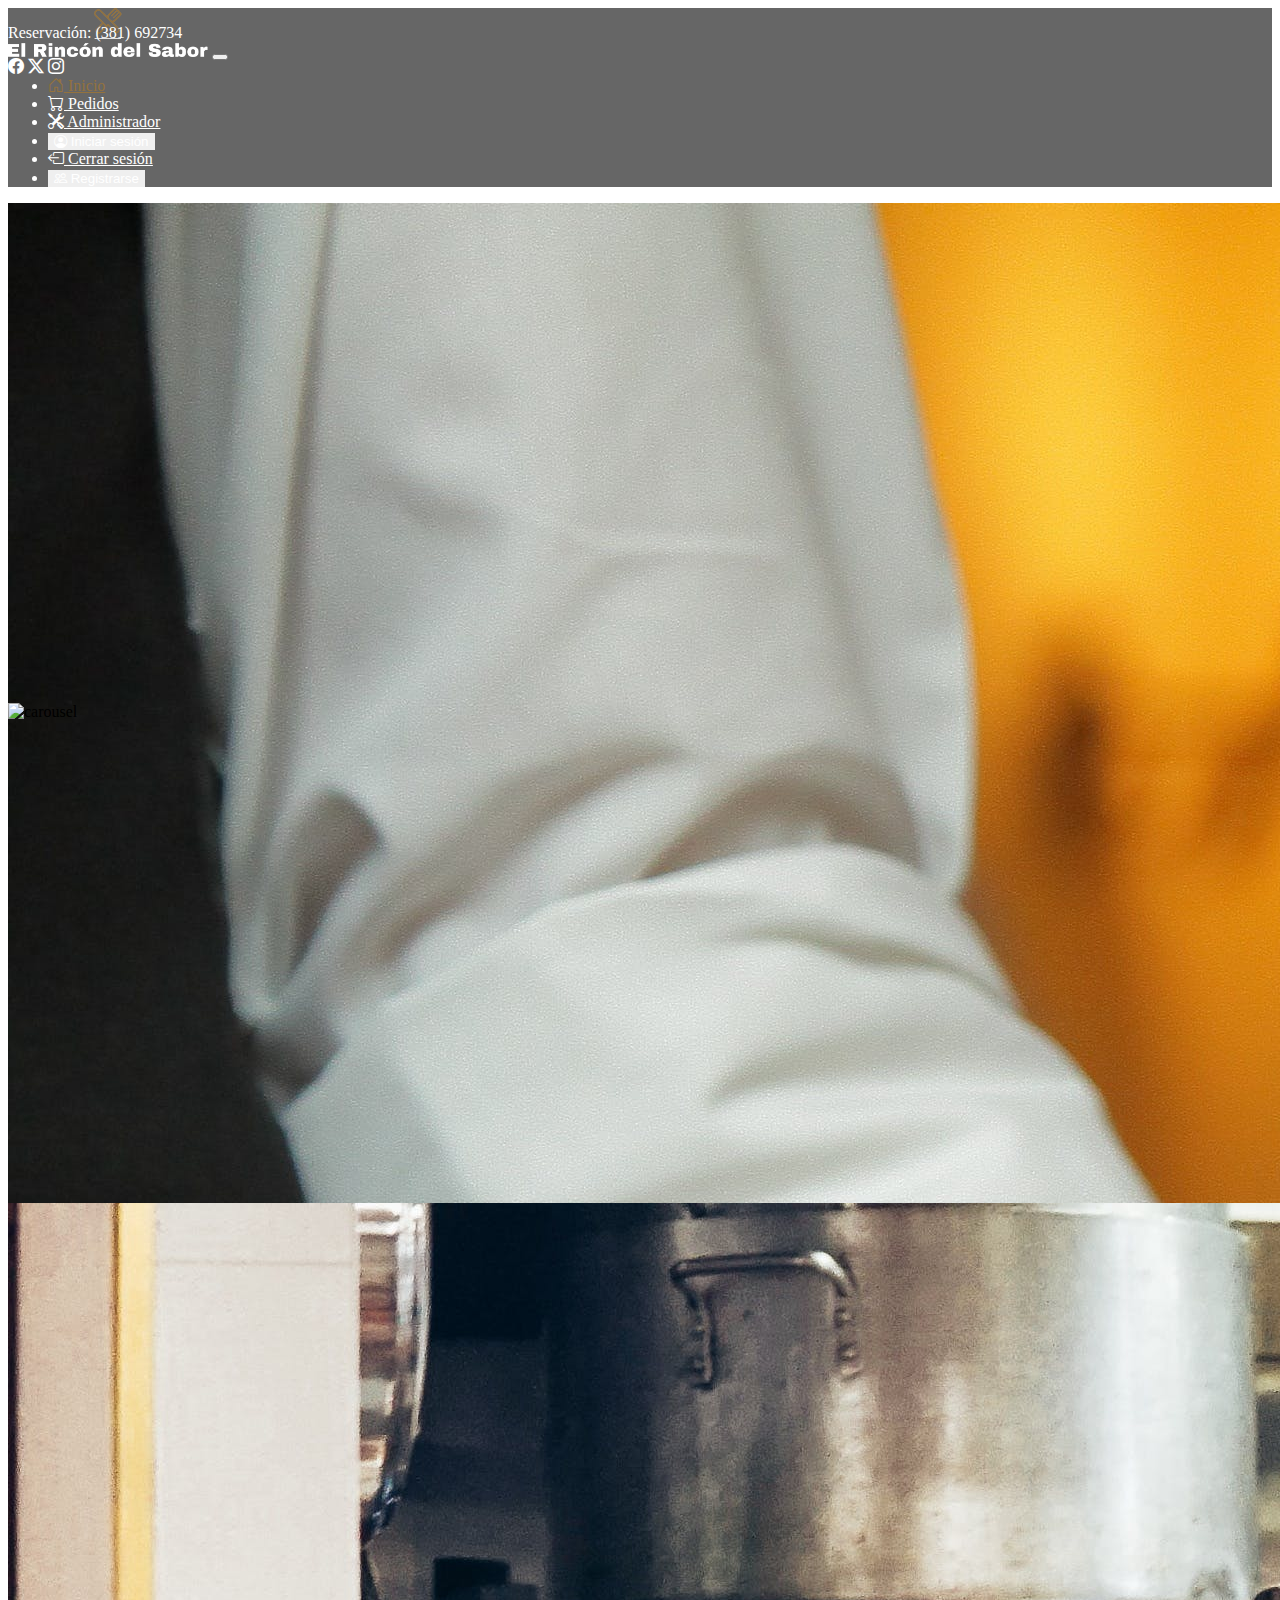
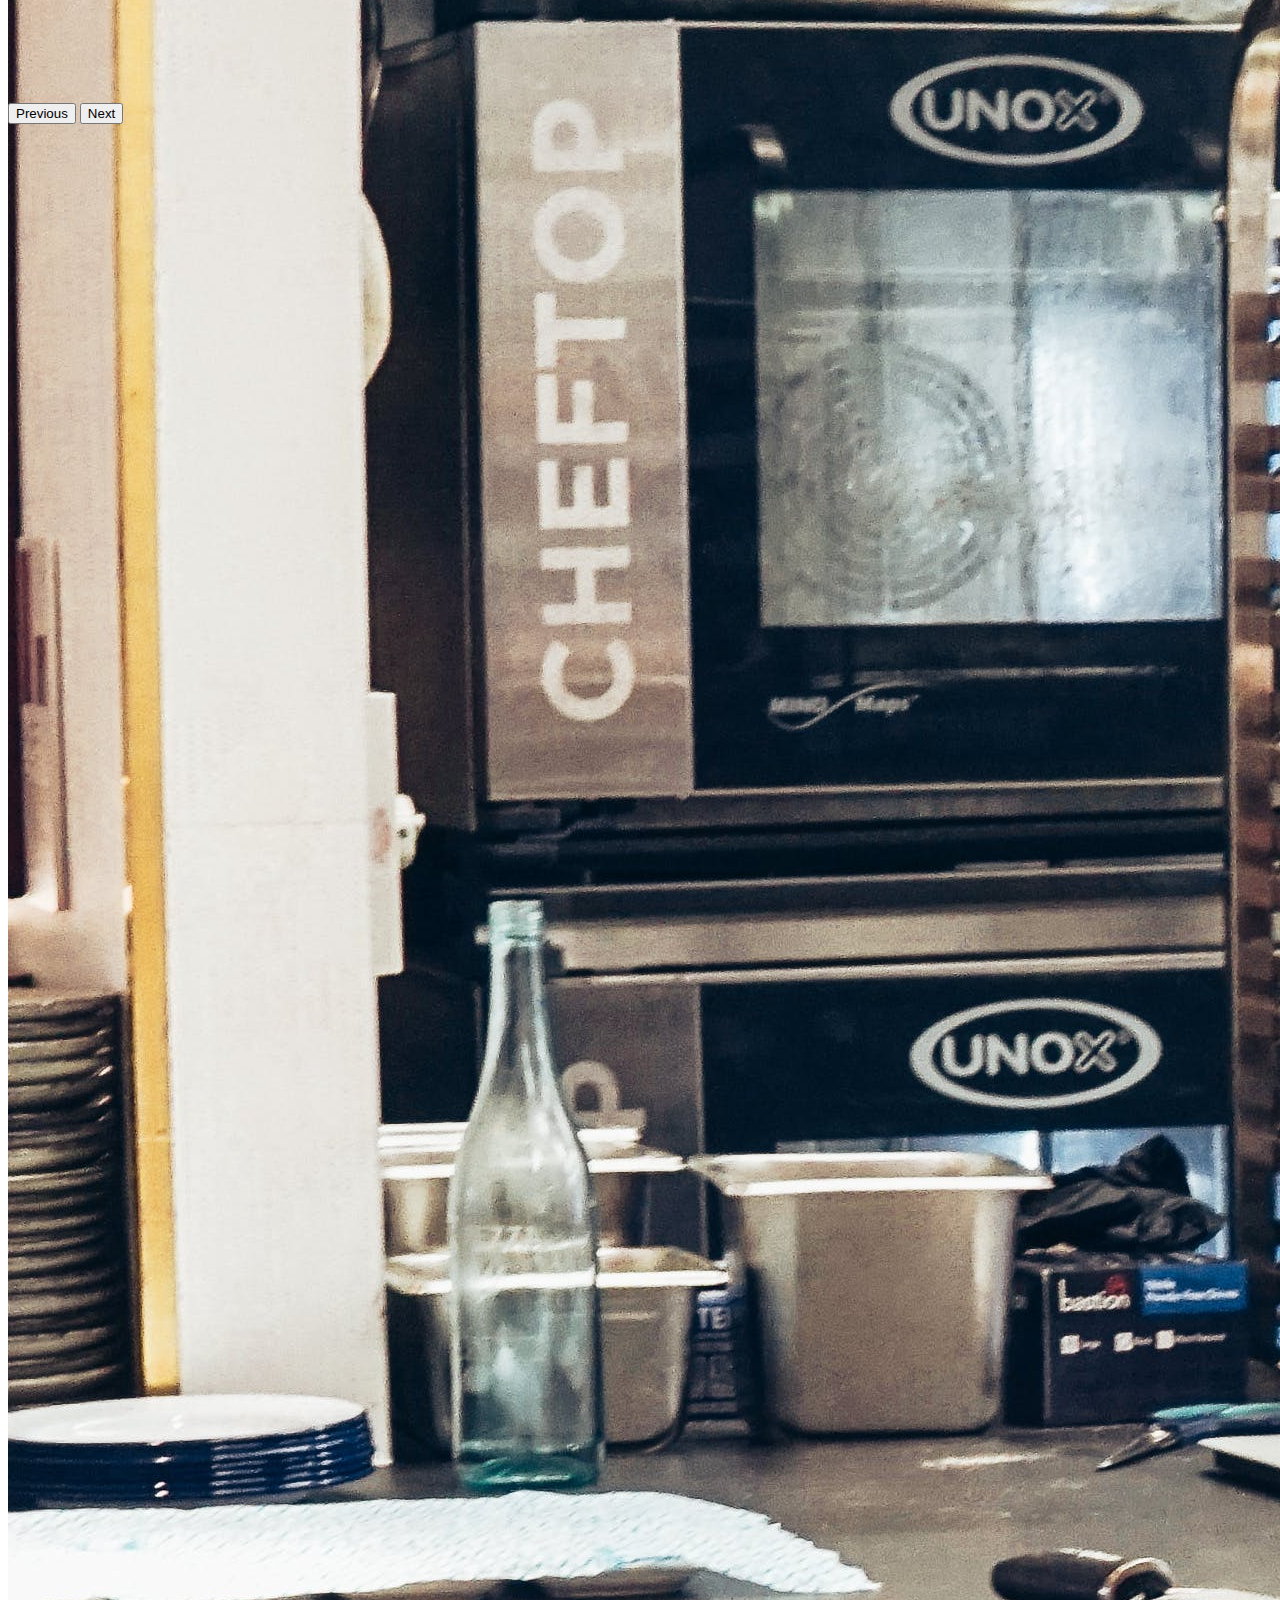
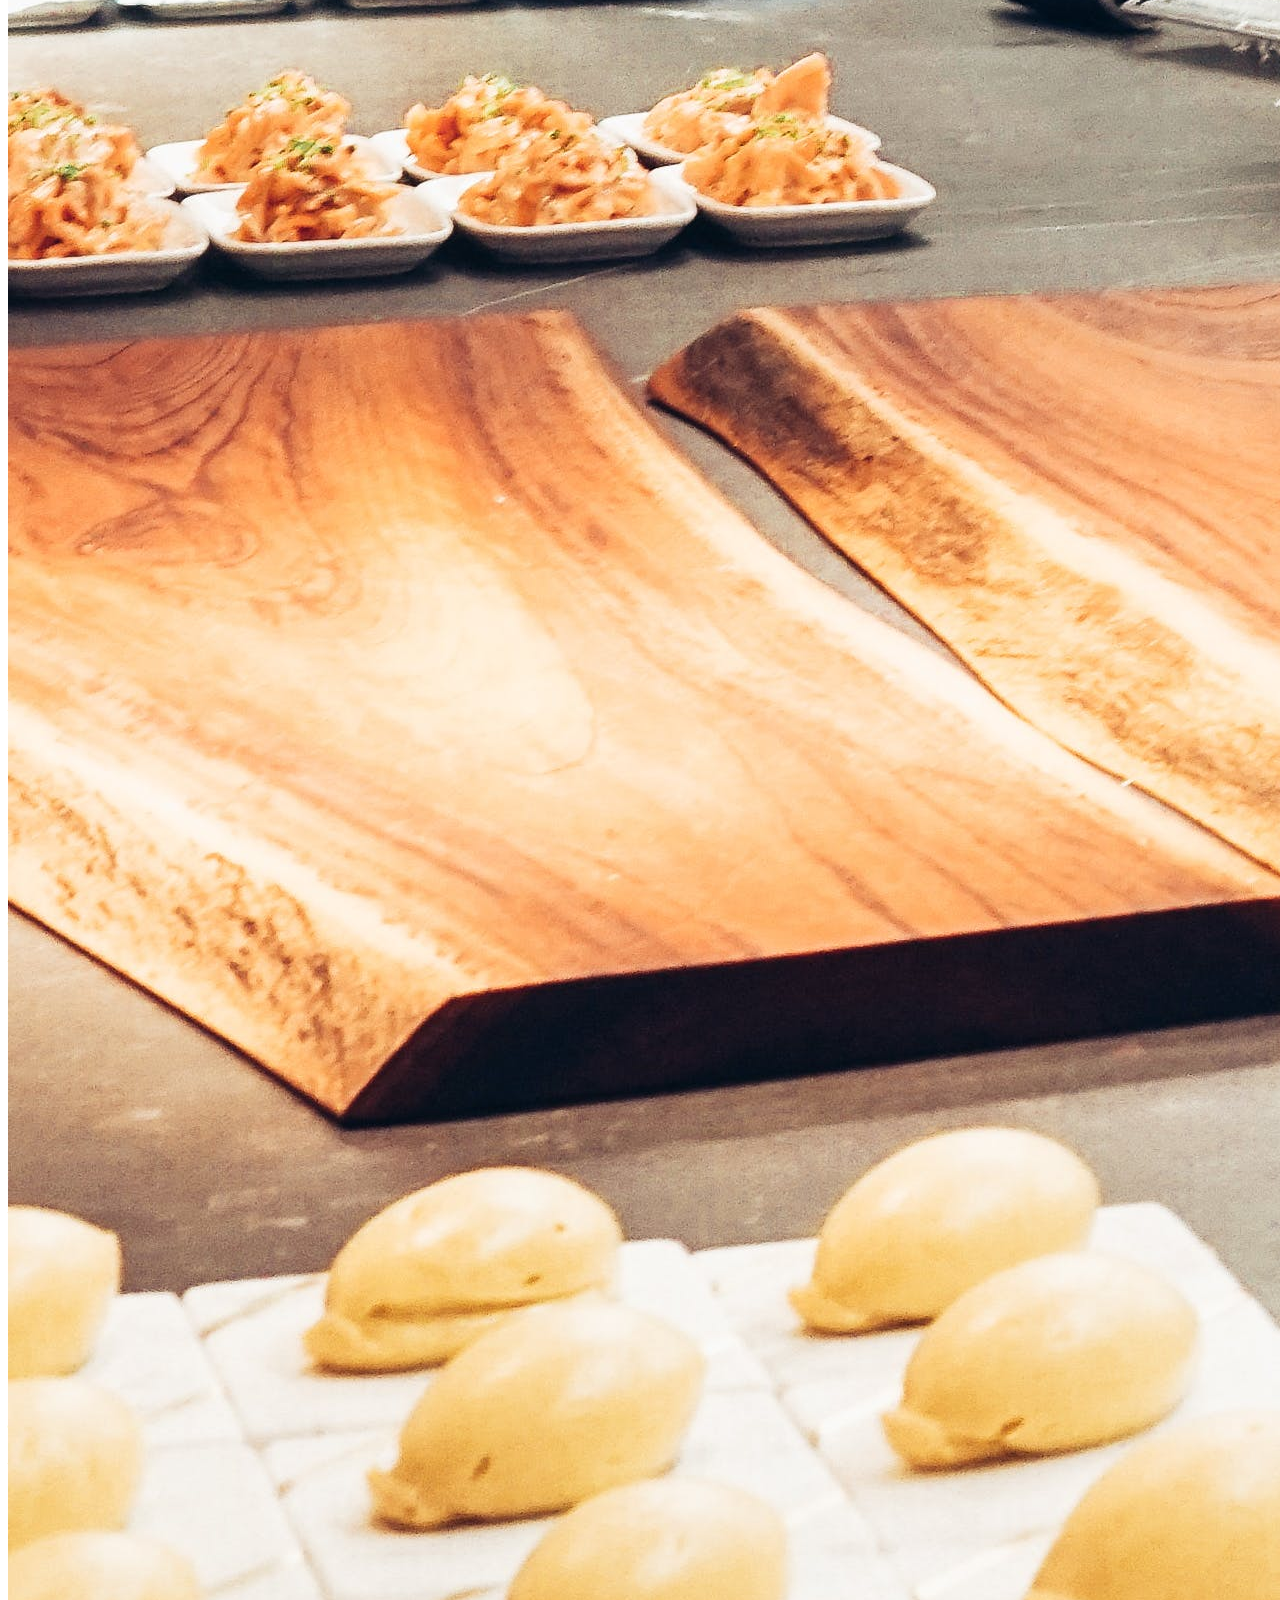
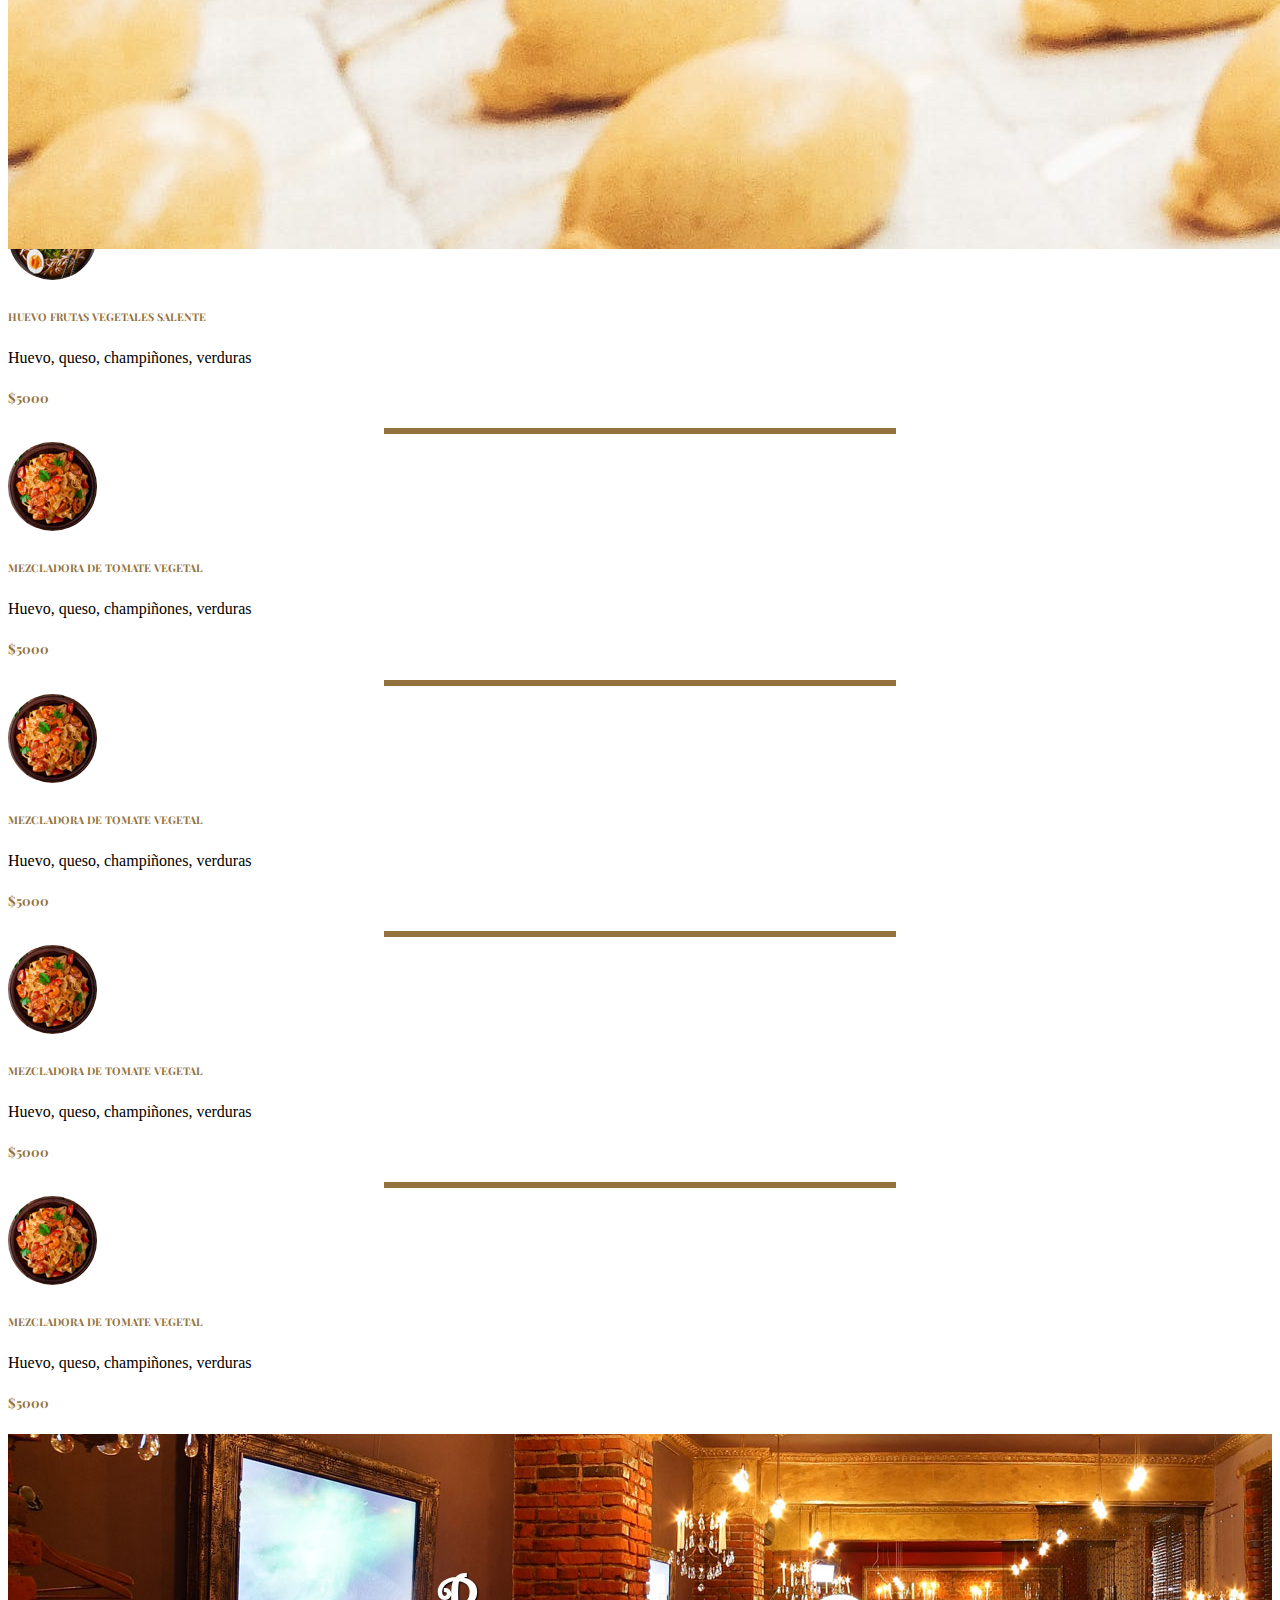
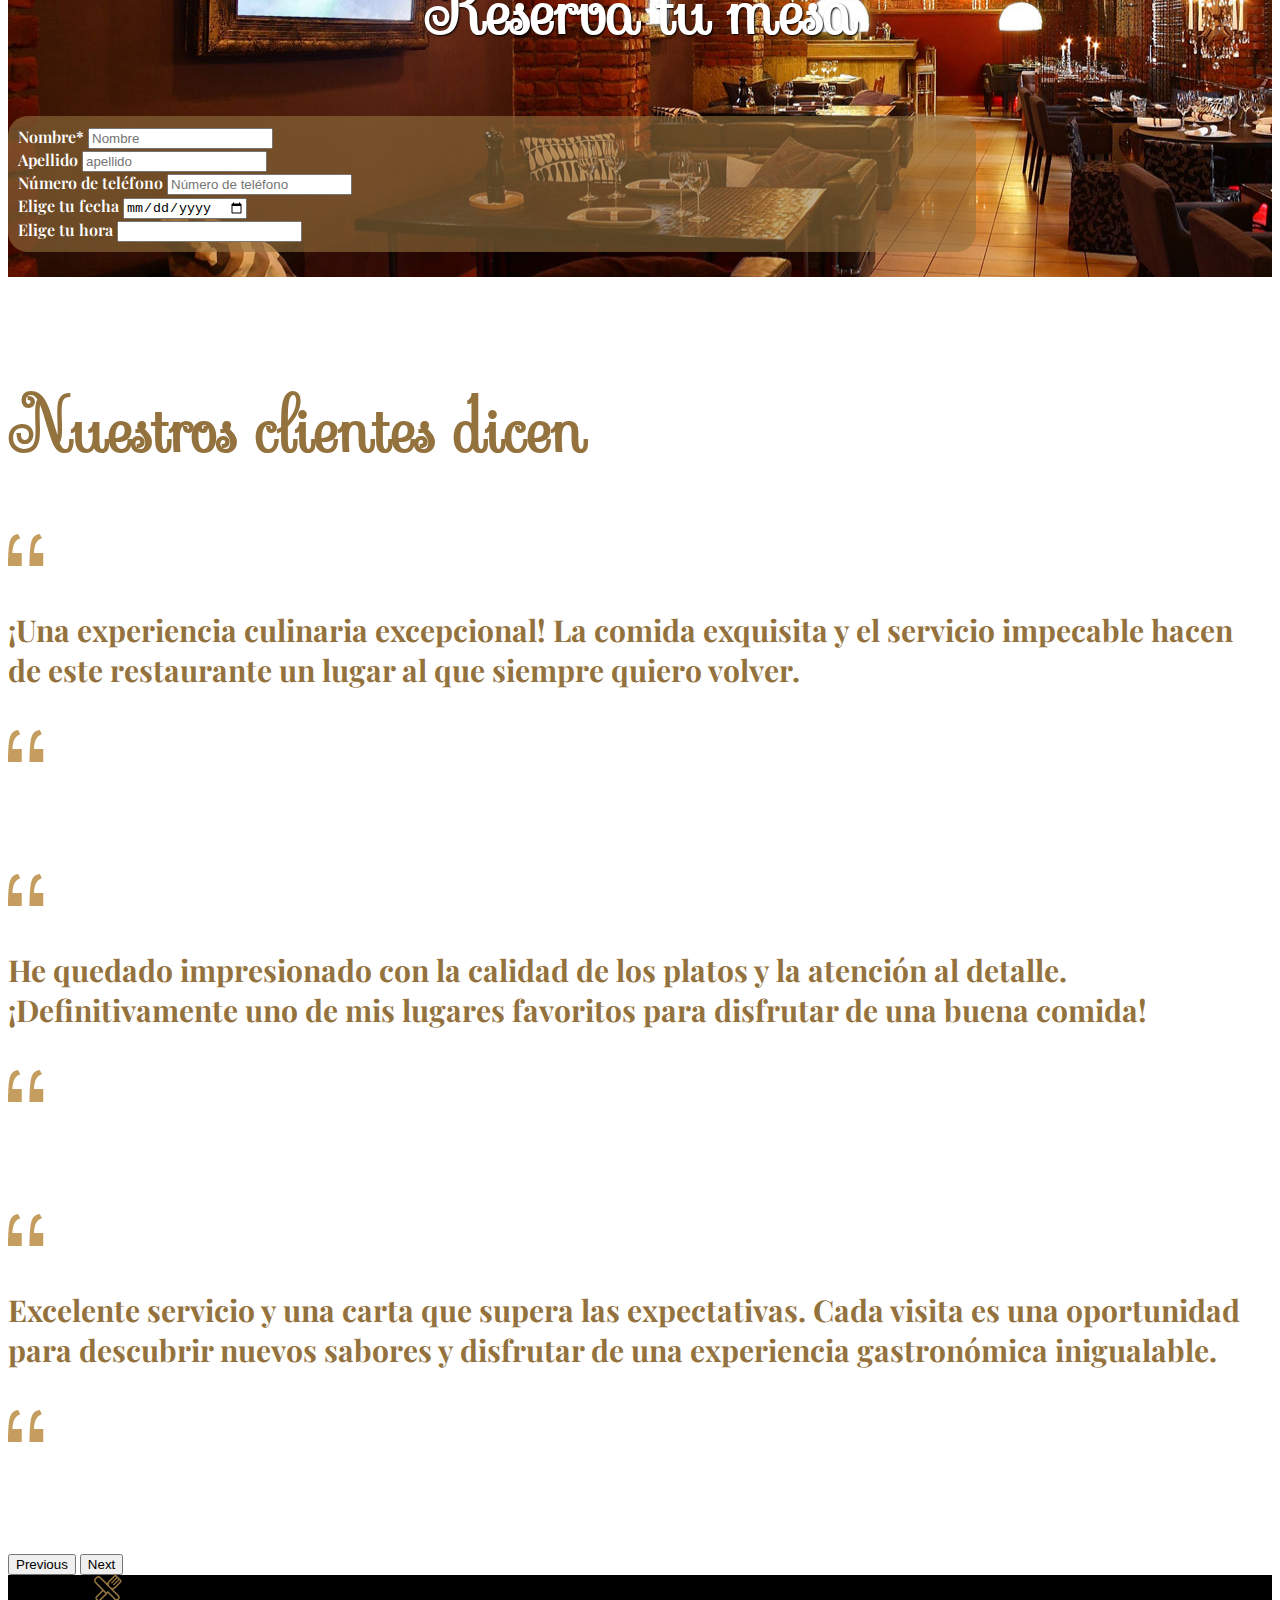
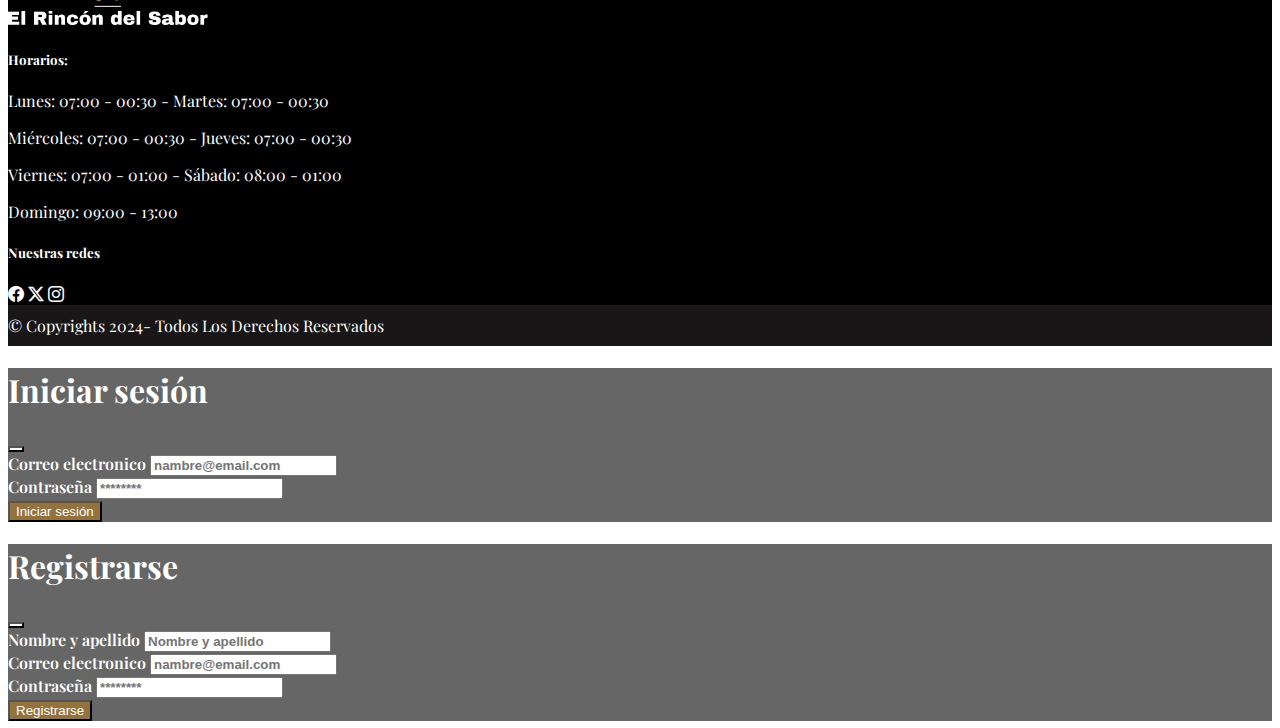
==== commit 7c61c741: "agregue el maquetado del modal registrarse" ====
--- a/index.html
+++ b/index.html
@@ -65,7 +65,7 @@
                 >
               </li>
               <li class="nav-item">
-                <button type="button" class="btn btn-iniciar-sesion" data-bs-toggle="modal" data-bs-target="#exampleModal"
+                <button type="button" class="btn btn-iniciar-sesion" data-bs-toggle="modal" data-bs-target="#iniciar-sesion"
                   ><i class="bi bi-person-circle"></i> Iniciar sesión</button
                 >
               </li>
@@ -75,8 +75,8 @@
                 >
               </li>
               <li class="nav-item">
-                <a class="nav-link" href="#"
-                  ><i class="bi bi-people"></i> Registrarse</a
+                <button type="button" class="btn btn-registrarse" data-bs-toggle="modal" data-bs-target="#registrarse"
+                  ><i class="bi bi-people"></i> Registrarse</button
                 >
               </li>
             </ul>
@@ -409,7 +409,7 @@
     </footer>
 
     <!-- Ventana modal iniciar sesion -->
-    <div class="modal fade" id="exampleModal" tabindex="-1" aria-labelledby="exampleModalLabel" aria-hidden="true">
+    <div class="modal fade" id="iniciar-sesion" tabindex="-1" aria-labelledby="exampleModalLabel" aria-hidden="true">
       <div class="modal-dialog">
         <div class="modal-content">
           <div class="modal-header">
@@ -420,14 +420,45 @@
             <form>
               <div class="mb-3">
                 <label for="email" class="form-label">Correo electronico</label>
-                <input type="email" class="form-control input-iniciar-sesion" id="email" placeholder="nambre@email.com">
+                <input type="email" class="form-control input-modal" id="email" placeholder="nambre@email.com">
               </div>
               <div class="mb-3">
                 <label for="password" class="form-label">Contraseña</label>
-                <input type="password" class="form-control input-iniciar-sesion" id="password" placeholder="********">
+                <input type="password" class="form-control input-modal" id="password" placeholder="********">
               </div>
               <div class="mb-3 text-center">
                 <button type="submit" class="btn btn-iniciar">Iniciar sesión</button>
+              </div>
+            </form>
+          </div>
+        </div>
+      </div>
+    </div>
+
+    <!-- Ventana modal registrarse -->
+    <div class="modal fade" id="registrarse" tabindex="-1" aria-labelledby="exampleModalLabel" aria-hidden="true">
+      <div class="modal-dialog">
+        <div class="modal-content">
+          <div class="modal-header">
+            <h1 class="modal-title fs-5" id="exampleModalLabel">Registrarse</h1>
+            <button type="button" class="btn-close" data-bs-dismiss="modal" aria-label="Close"></button>
+          </div>
+          <div class="modal-body">
+            <form>
+              <div class="mb-3">
+                <label for="nombre" class="form-label">Nombre y apellido</label>
+                <input type="text" class="form-control input-modal" id="nombre" placeholder="Nombre y apellido">
+              </div>
+              <div class="mb-3">
+                <label for="email" class="form-label">Correo electronico</label>
+                <input type="email" class="form-control input-modal" id="email" placeholder="nambre@email.com">
+              </div>
+              <div class="mb-3">
+                <label for="password" class="form-label">Contraseña</label>
+                <input type="password" class="form-control input-modal" id="password" placeholder="********">
+              </div>
+              <div class="mb-3 text-center">
+                <button type="submit" class="btn btn-iniciar">Registrarse</button>
               </div>
             </form>
           </div>
--- a/css/estilos.css
+++ b/css/estilos.css
@@ -374,7 +374,7 @@
     background-color: #ffff !important;
 }
 
-.input-iniciar-sesion{
+.input-modal{
     font-weight: 700;
 
 }
@@ -388,6 +388,15 @@
     color: #eae6e6d2;
 }
 
+.btn-registrarse{
+    color: #ffff;
+    border: 0;
+    margin-top: 2px;
+}
+
+.btn-registrarse:hover{
+    color: #93723e;
+}
 
 @media screen and (max-width: 767px){
     .logo{
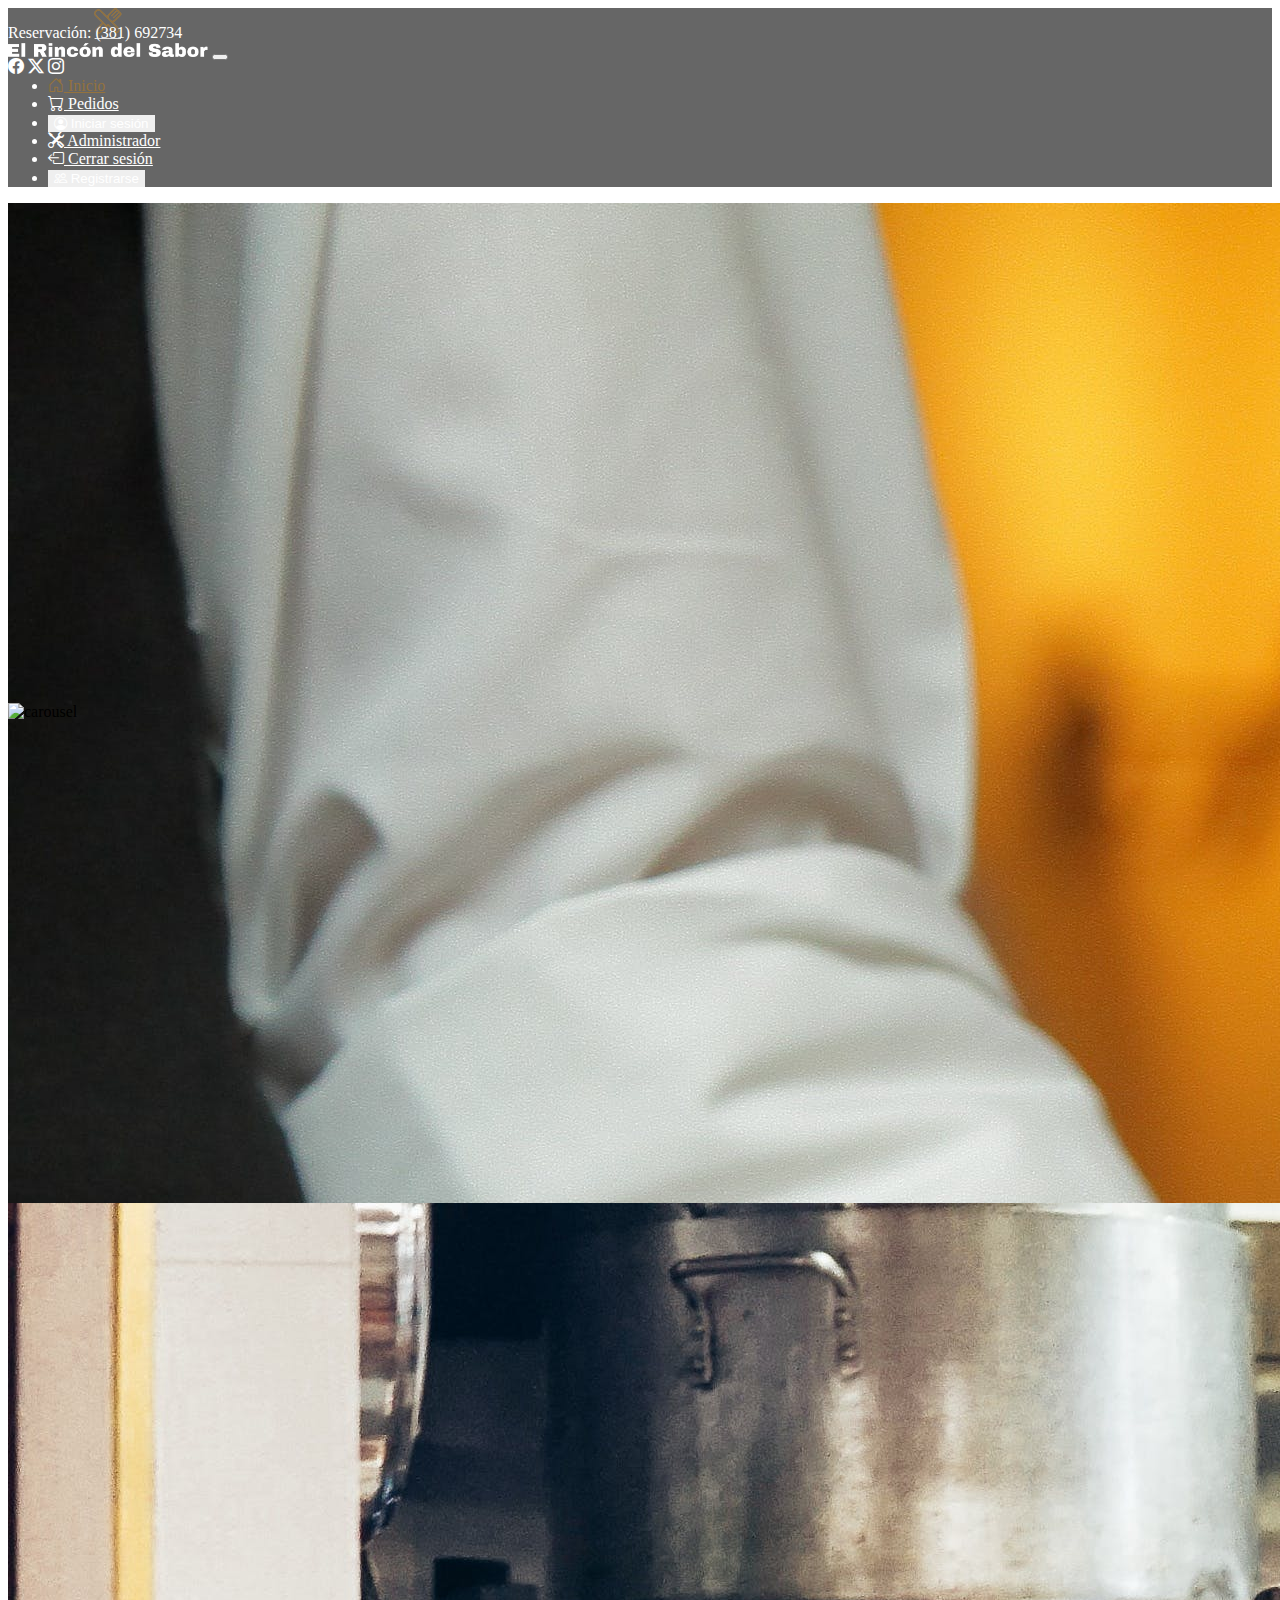
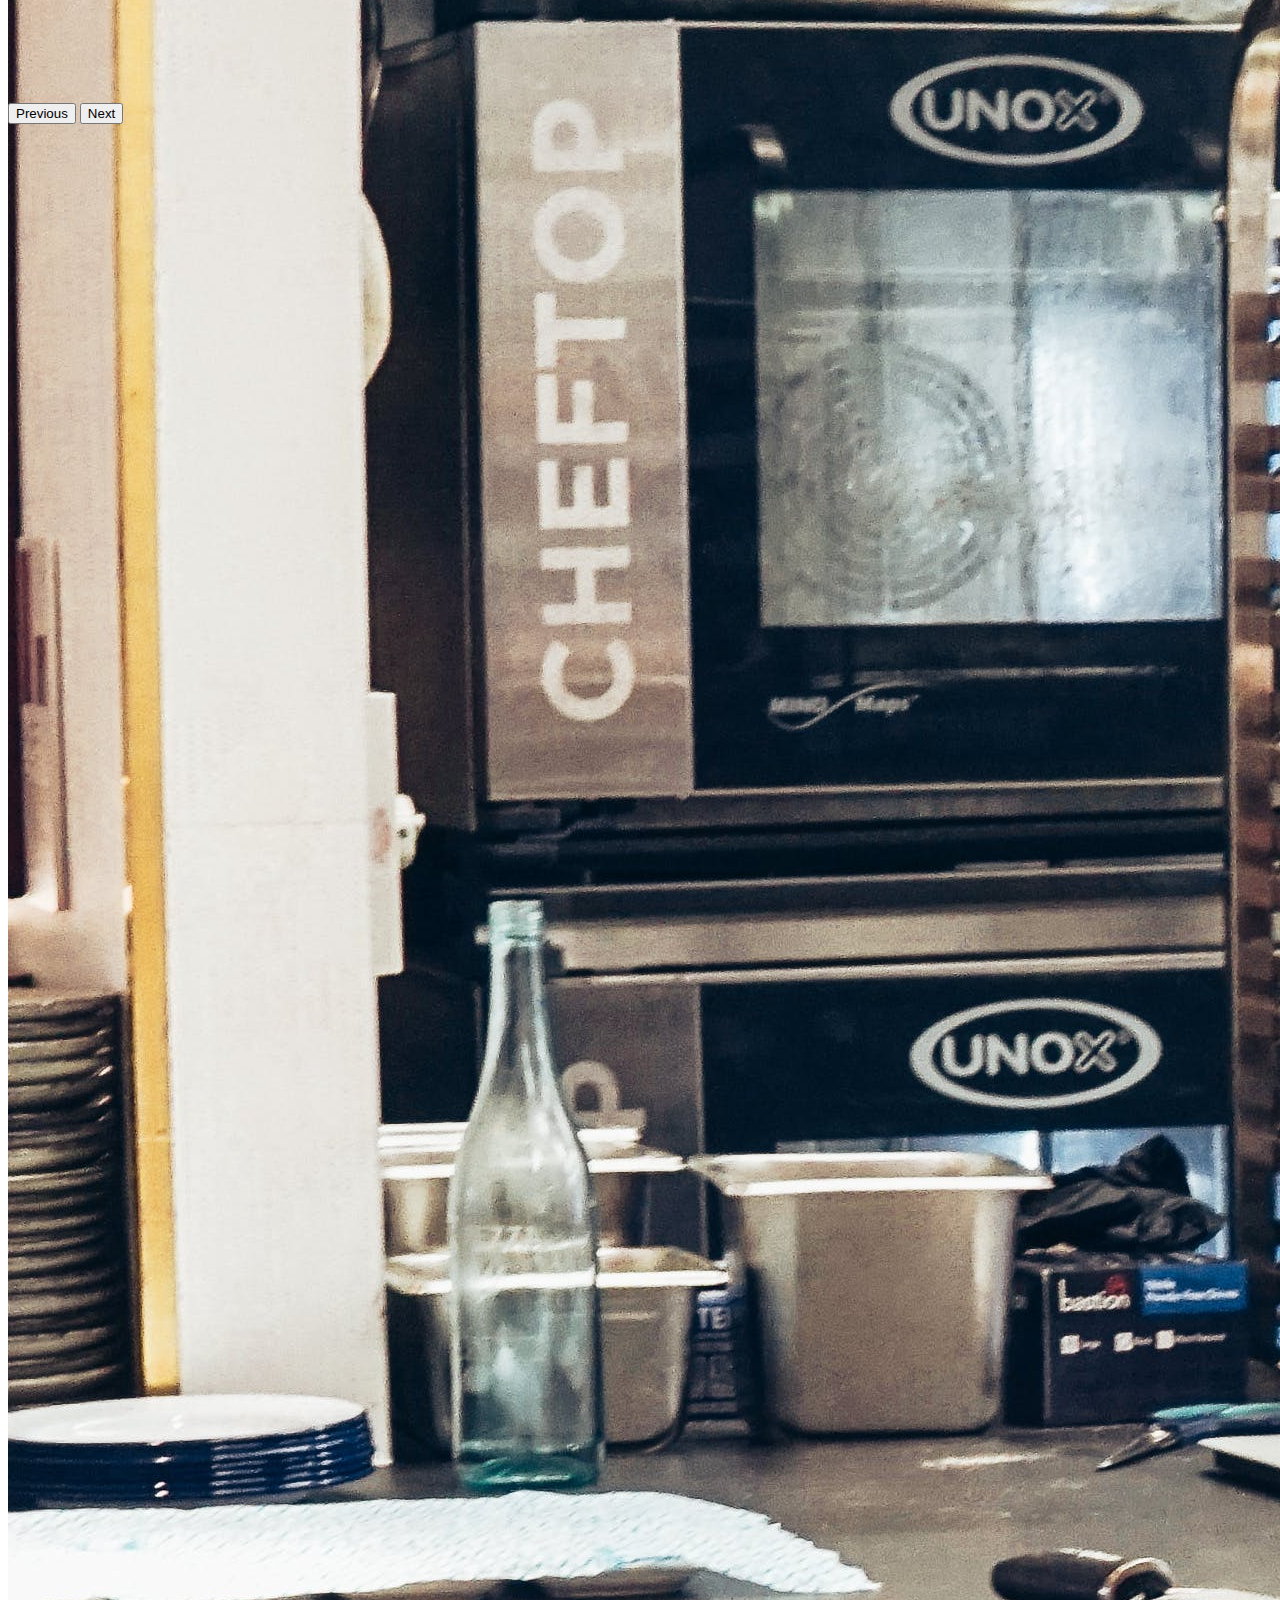
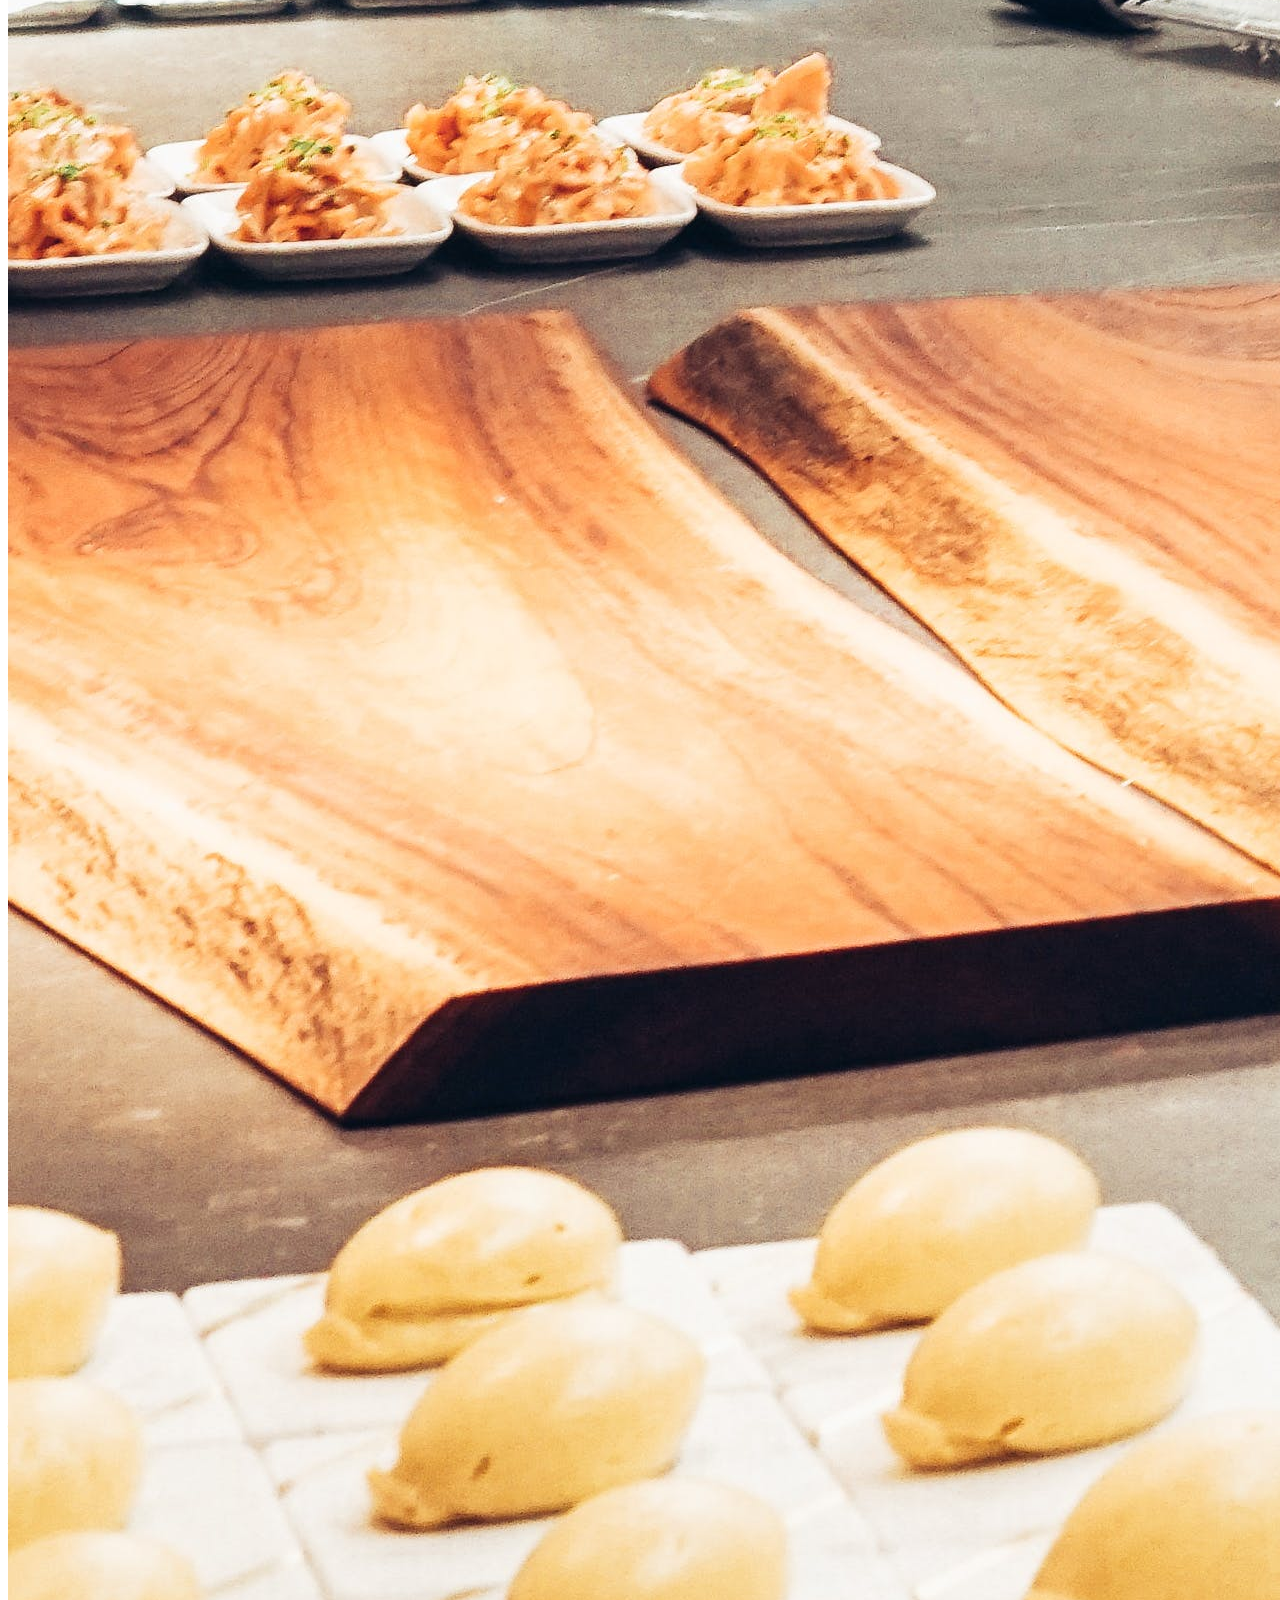
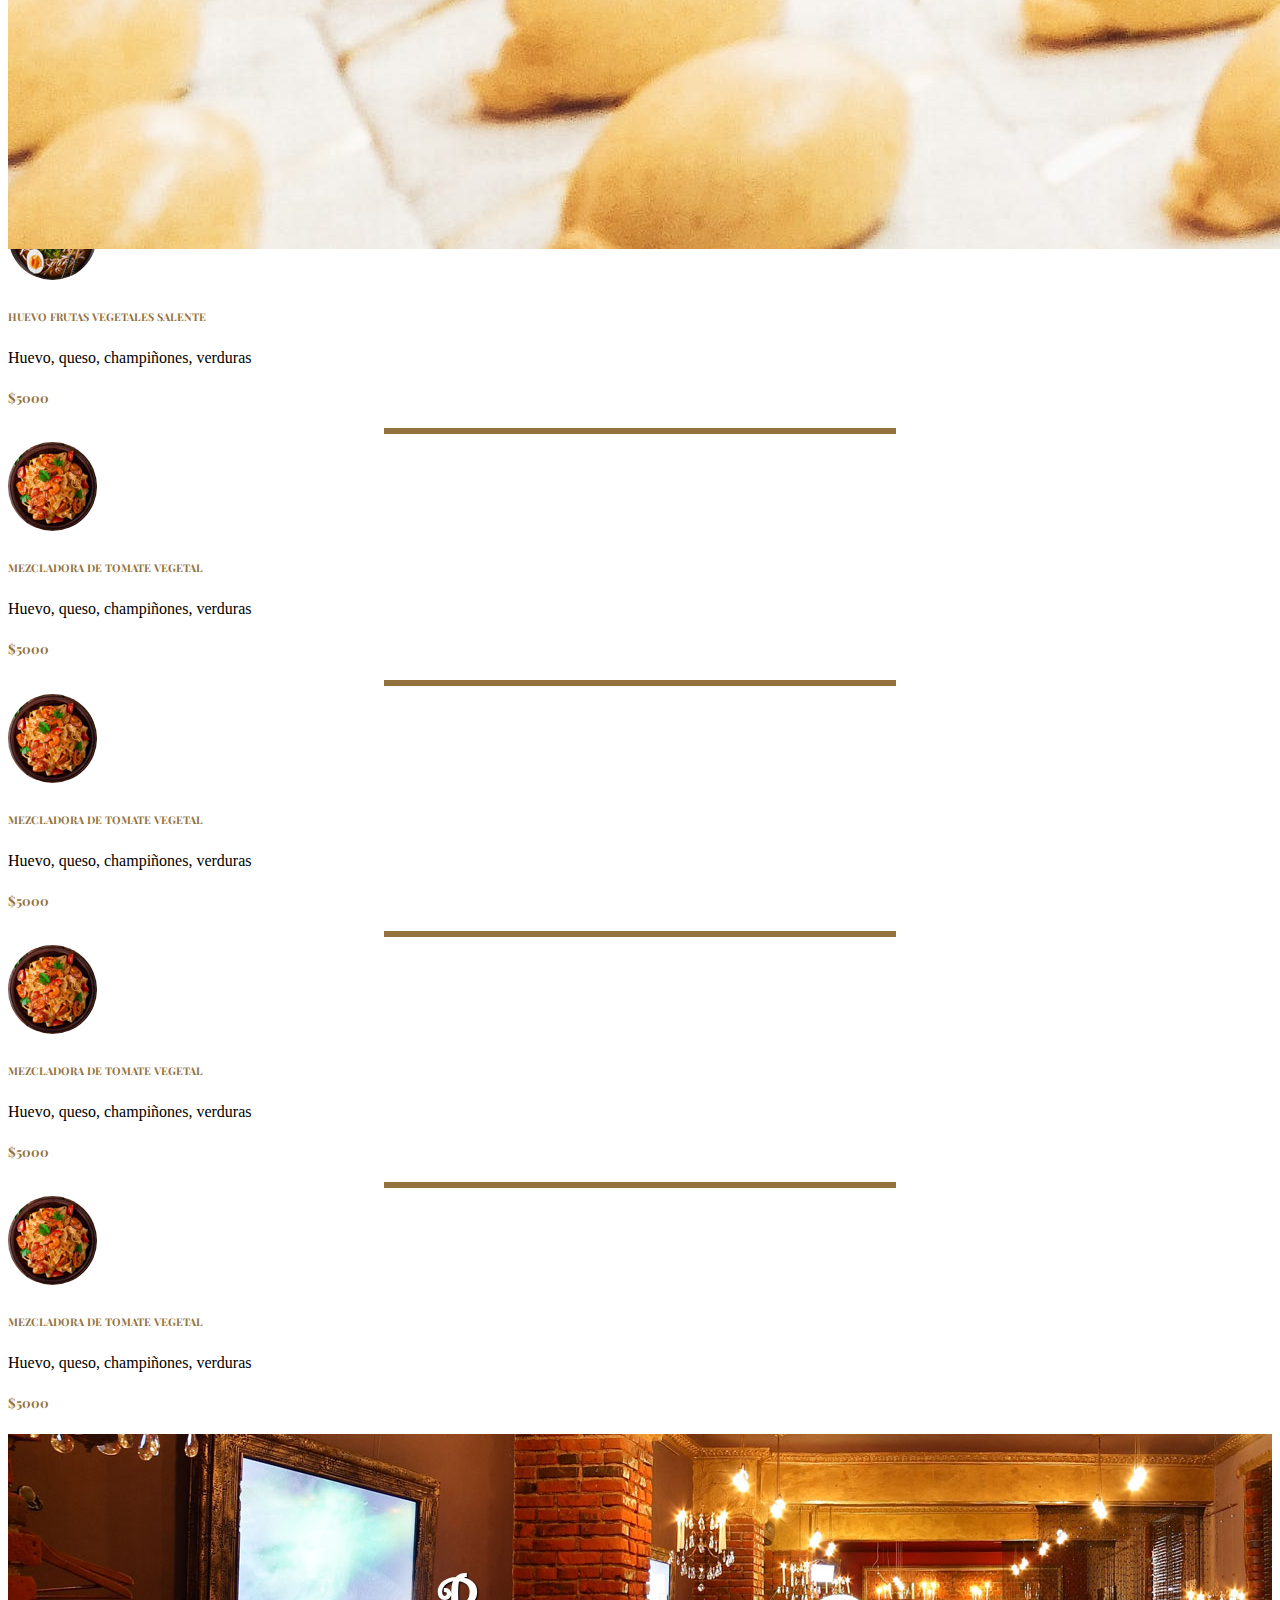
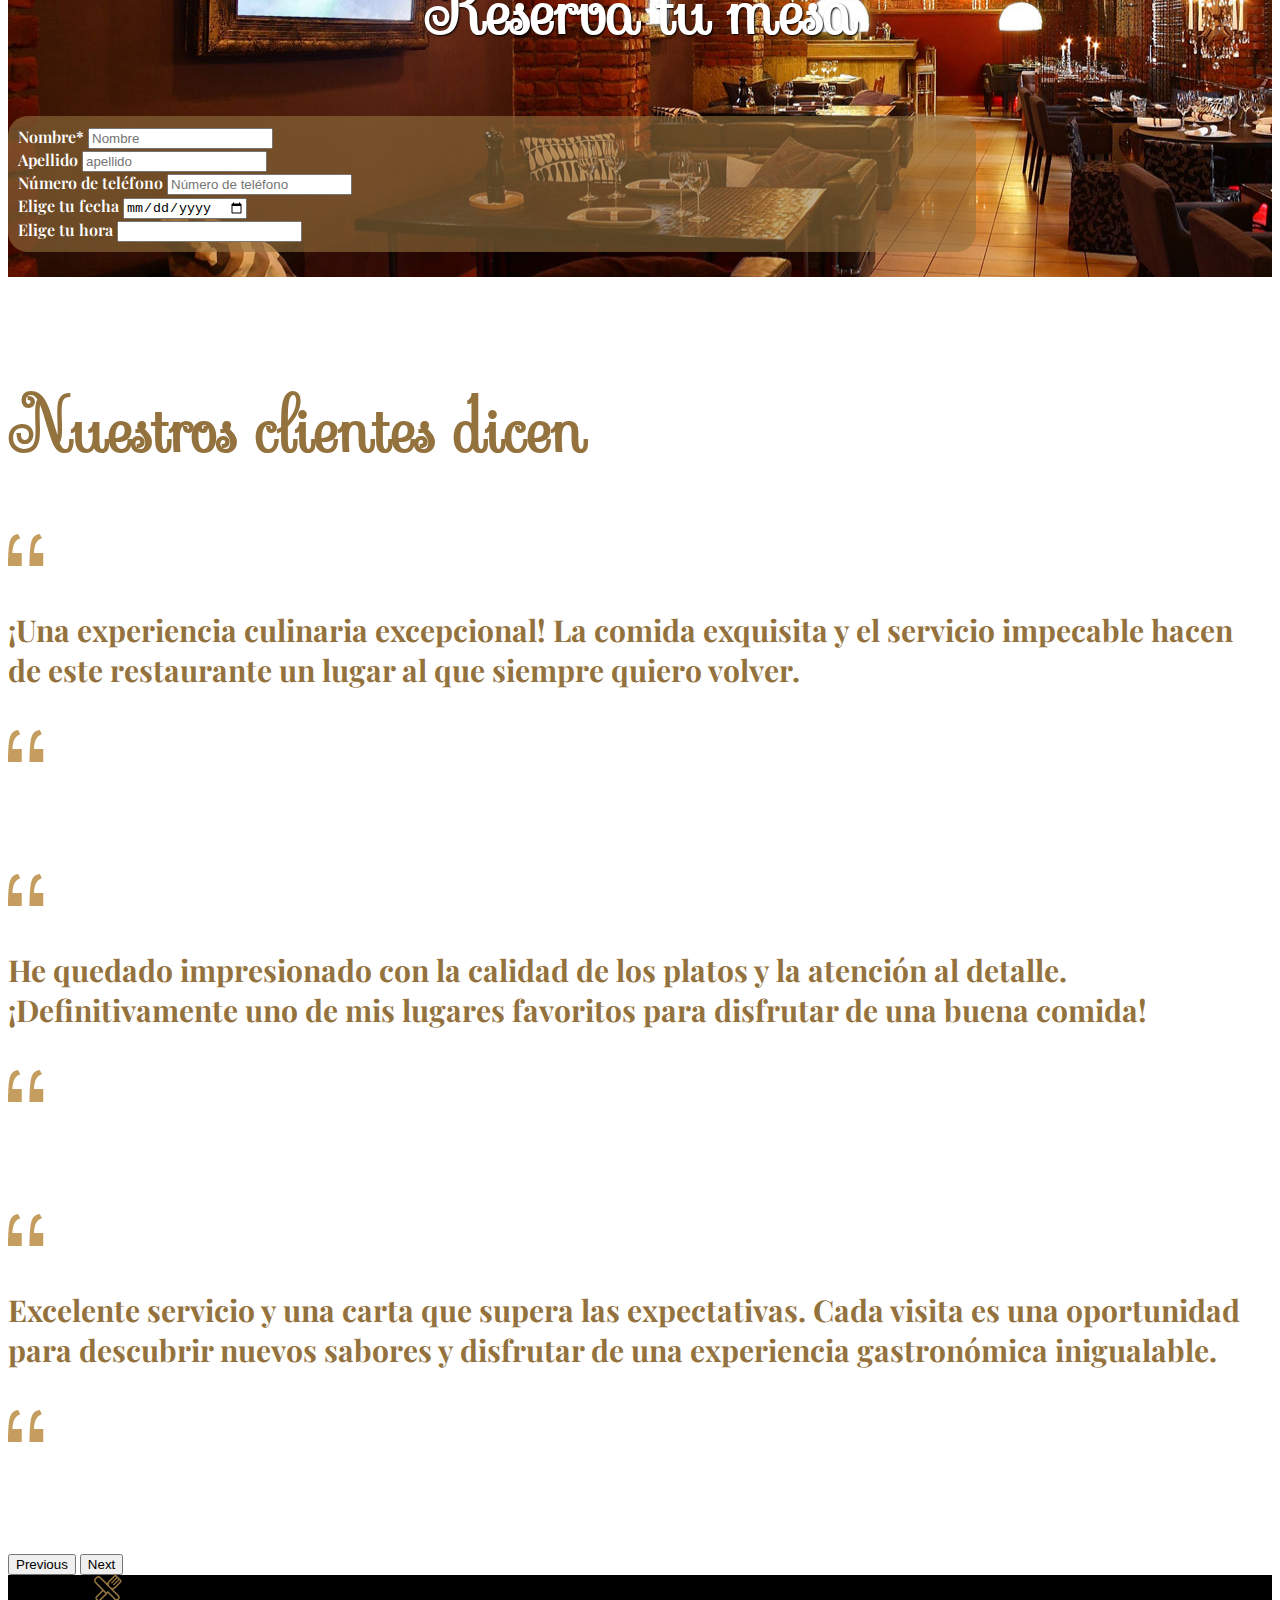
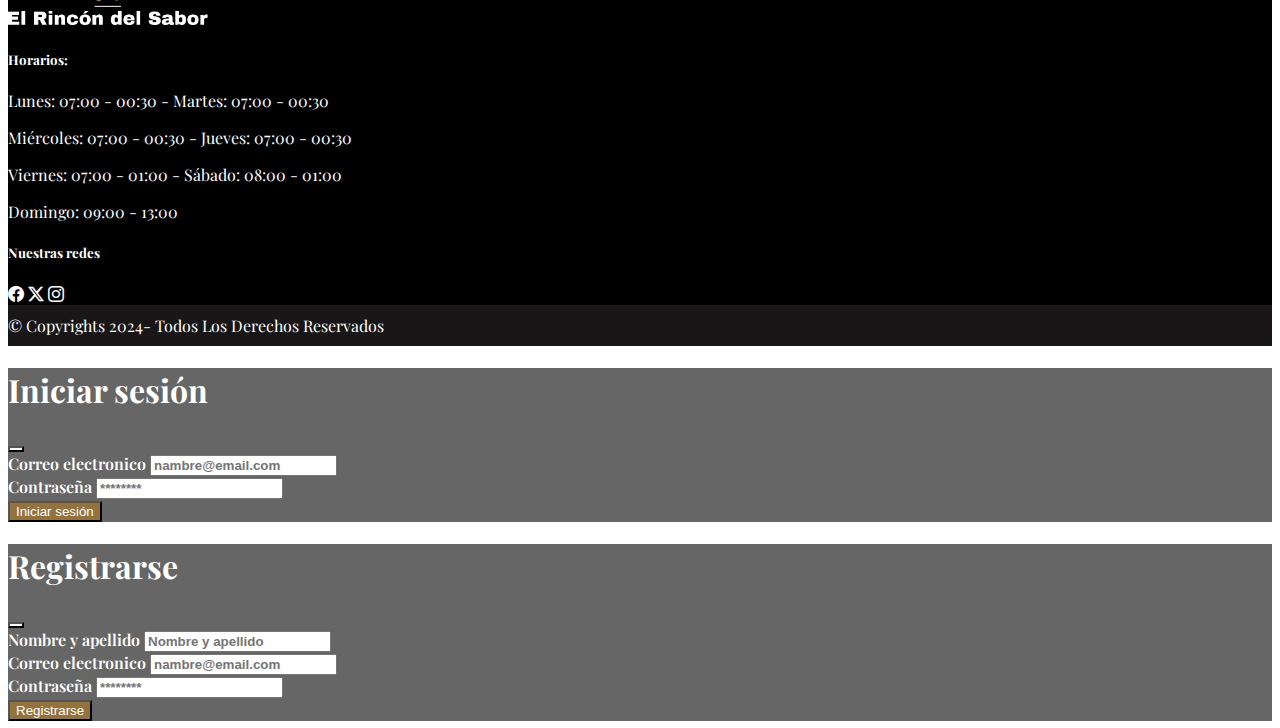
==== commit 0137257e: "agregue el prototipo del objeto Producto" ====
--- a/index.html
+++ b/index.html
@@ -25,9 +25,9 @@
         <div class="d-flex container justify-content-between p-1">
           <p class="my-auto">Reservación: (381) 692734</p>
           <div class="my-auto">
-            <a href="#"><i class="icono bi bi-facebook"></i></a>
-            <a class="mx-3" href="#"><i class="icono bi bi-twitter-x"></i></a>
-            <a href="#"><i class="icono bi bi-instagram"></i></a>
+            <a href="./pages/error404.html"><i class="icono bi bi-facebook"></i></a>
+            <a class="mx-3" href="./pages/error404.html"><i class="icono bi bi-twitter-x"></i></a>
+            <a href="./pages/error404.html"><i class="icono bi bi-instagram"></i></a>
           </div>
         </div>
       </div>
@@ -59,21 +59,24 @@
                   ><i class="bi bi-cart"></i> Pedidos</a
                 >
               </li>
+              
               <li class="nav-item">
-                <a class="nav-link" href="./pages/administrador/adminProductos.html"
-                  ><i class="bi bi-tools"></i> Administrador</a
-                >
-              </li>
-              <li class="nav-item">
-                <button type="button" class="btn btn-iniciar-sesion" data-bs-toggle="modal" data-bs-target="#iniciar-sesion"
+                <button type="button" class="btn btn-iniciar-sesion" data-bs-toggle="modal" data-bs-target="#iniciar-sesion" id="botonLogin"
                   ><i class="bi bi-person-circle"></i> Iniciar sesión</button
                 >
               </li>
-              <li class="nav-item">
-                <a class="nav-link" href="#"
-                  ><i class="bi bi-box-arrow-left"></i> Cerrar sesión</a
-                >
-              </li>
+              <div class="d-flex">
+                <li class="nav-item">
+                  <a class="nav-link" href="./pages/administrador/adminProductos.html"
+                    ><i class="bi bi-tools"></i> Administrador</a
+                  >
+                </li>
+                <li class="nav-item">
+                  <a class="nav-link" href="#"
+                    ><i class="bi bi-box-arrow-left"></i> Cerrar sesión</a
+                  >
+                </li>
+              </div>
               <li class="nav-item">
                 <button type="button" class="btn btn-registrarse" data-bs-toggle="modal" data-bs-target="#registrarse"
                   ><i class="bi bi-people"></i> Registrarse</button
@@ -345,7 +348,7 @@
             </div>
             <div class="mb-3">
               <label for="hora" class="form-label">Elige tu hora</label>
-              <input type="datetime" class="form-control" id="fecha" aria-label="hora">
+              <input type="datetime" class="form-control" id="hora" aria-label="hora">
             </div>
           </form>
         </div>
@@ -396,9 +399,9 @@
         <div class="col-md-4 mt-4">
           <h5>Nuestras redes</h5>
           <div>
-            <a href="#"><i class="icono bi bi-facebook"></i></a>
-            <a class="mx-3" href="#"><i class="icono bi bi-twitter-x"></i></a>
-            <a href="#"><i class="icono bi bi-instagram"></i></a>
+            <a href="./pages/error404.html"><i class="icono bi bi-facebook"></i></a>
+            <a class="mx-3" href="./pages/error404.html"><i class="icono bi bi-twitter-x"></i></a>
+            <a href="./pages/error404.html"><i class="icono bi bi-instagram"></i></a>
 
           </div>
         </div>
@@ -420,14 +423,14 @@
             <form>
               <div class="mb-3">
                 <label for="email" class="form-label">Correo electronico</label>
-                <input type="email" class="form-control input-modal" id="email" placeholder="nambre@email.com">
+                <input type="email" class="form-control input-modal" id="emailSesion" placeholder="nambre@email.com">
               </div>
               <div class="mb-3">
                 <label for="password" class="form-label">Contraseña</label>
-                <input type="password" class="form-control input-modal" id="password" placeholder="********">
+                <input type="password" class="form-control input-modal" id="passwordSesion" placeholder="********">
               </div>
               <div class="mb-3 text-center">
-                <button type="submit" class="btn btn-iniciar">Iniciar sesión</button>
+                <button type="submit" class="btn btn-iniciar" id="btn-login">Iniciar sesión</button>
               </div>
             </form>
           </div>
@@ -447,15 +450,15 @@
             <form>
               <div class="mb-3">
                 <label for="nombre" class="form-label">Nombre y apellido</label>
-                <input type="text" class="form-control input-modal" id="nombre" placeholder="Nombre y apellido">
+                <input type="text" class="form-control input-modal" id="nombreApellido" placeholder="Nombre y apellido">
               </div>
               <div class="mb-3">
                 <label for="email" class="form-label">Correo electronico</label>
-                <input type="email" class="form-control input-modal" id="email" placeholder="nambre@email.com">
+                <input type="email" class="form-control input-modal" id="emailRegistro" placeholder="nambre@email.com">
               </div>
               <div class="mb-3">
                 <label for="password" class="form-label">Contraseña</label>
-                <input type="password" class="form-control input-modal" id="password" placeholder="********">
+                <input type="password" class="form-control input-modal" id="passwordRegistro" placeholder="********">
               </div>
               <div class="mb-3 text-center">
                 <button type="submit" class="btn btn-iniciar">Registrarse</button>
@@ -470,5 +473,7 @@
       integrity="sha384-C6RzsynM9kWDrMNeT87bh95OGNyZPhcTNXj1NW7RuBCsyN/o0jlpcV8Qyq46cDfL"
       crossorigin="anonymous"
     ></script>
+    <script type="module" src="./js/administrador.js"></script>
+    <script type="module" src="./js/login.js"></script>
   </body>
 </html>
--- a/css/estilos.css
+++ b/css/estilos.css
@@ -398,6 +398,12 @@
     color: #93723e;
 }
 
+.img-error404{
+    width: 50%;
+    margin: 0 auto;
+}
+
+
 @media screen and (max-width: 767px){
     .logo{
         width: 150px;
@@ -467,6 +473,12 @@
     .card-menu{
         margin: 10px 0;
     }
+
+    .img-error404{
+        width: 100%;
+        margin: 0px auto;
+    }
+    
 }
 
 @media screen and (min-width: 768px) and (max-width: 1024px) {
